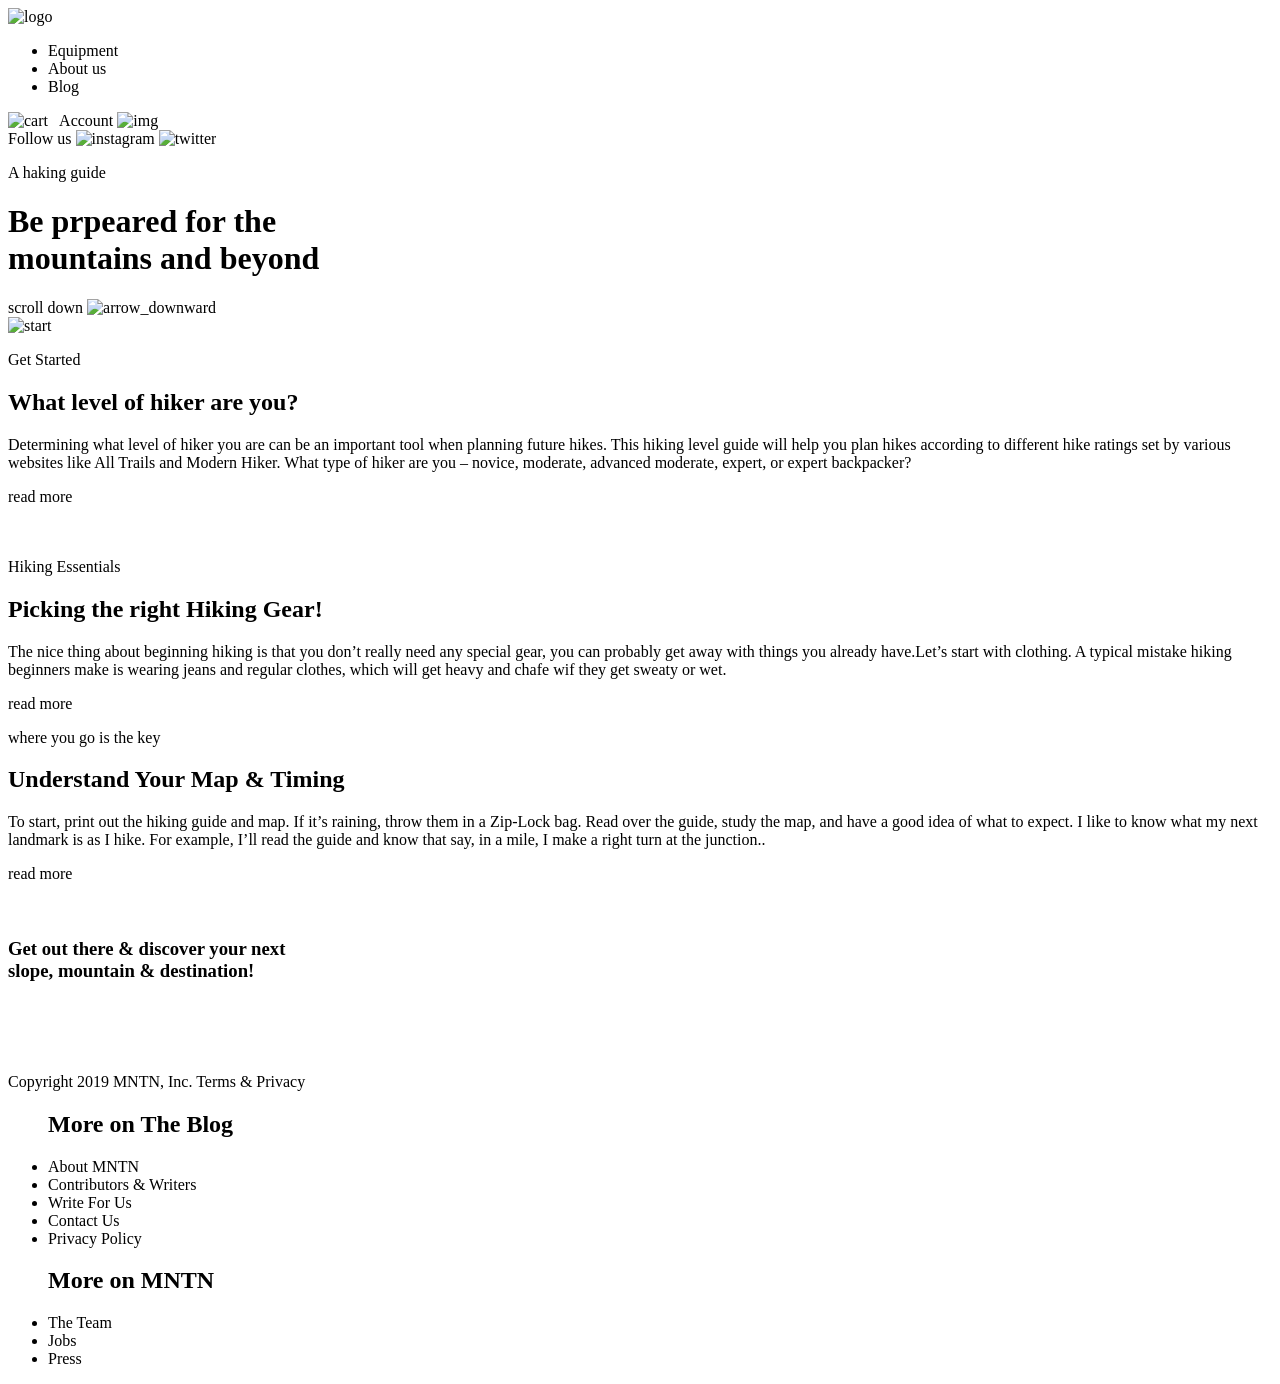
==== lending.html @ cb425084 "save save" ====
<!DOCTYPE html>
<html lang="en">
  <head>
    <meta charset="UTF-8" />
    <meta http-equiv="X-UA-Compatible” content="IE=edge” />
    <meta name="viewport” content="width=device-width, initial-scale="1.0" />
    <link rel="stylesheet" href="./style1.css">
    <link rel="stylesheet" href="./font/font-gilroy.css">
    <link rel="stylesheet" href="./chronicle/font-chronicle-displat.css">
    <title>landing</title>
  </head>
<body>
  <header>
  <!-- header -->
    <nav>
      <img class="logo" src="./img/logo.png" alt="logo">
        <ul>
          <li>
            Equipment
          </li>
          <li>
            About us
          </li>
          <li>
            Blog
          </li>
        </ul>
      <button" class="account-btn">
        <img style="width: 24px; margin-right: 8px;
          " src="./img/cart.png" alt="cart">
          Account
        </button>
        <img class="img_01" src="img/01.png" alt="img"/>
    </nav>
    <div class="content">
      <div class="social-btns">
        <span>
          Follow us
        </span>
          <img src="./img/instagram.png" alt="instagram">
          <img src="./img/twitter.png" alt="twitter">
      </div>
      <div>
        <p class="sub-title">
          A haking guide
        </p>
        <h1 class="title">
          Be prpeared for the <br> mountains and beyond
        </h1>
        <span class="sub-text"
          >scroll down 
          <img src="./img/arrow_downward_24px.png" alt="arrow_downward">
        </span>
      </div>
        <img class="slider" src="./img/Slider.png" alt="start">
    </header>
    </div>
    <!-- Content -->
      <main>
        <div class="container">
          <section class="section">
            <div class="block-1">
              <p class="sub-title">Get Started</p>
                <h2>
                  What level of  hiker are you?
                </h2>
              <p>Determining what level of hiker you are can be an important tool when planning future hikes. This hiking level guide will help you plan hikes according to different hike ratings set by various websites like All Trails and Modern Hiker. What type of hiker are you – novice, moderate, advanced moderate, expert, or expert backpacker? </p>
                <span class="read-more">
                  read more
                </span>
            </div>
            <div>
              <img src="./img/1.png" alt="">
            </div>
          </section >
          <section class="section">
            <img src="./img/2.png" alt="">
              <div class="block-2">
                <p class="sub-title">
                  Hiking Essentials
                </p>
                  <h2>
                    Picking the right Hiking Gear!
                  </h2>
                <p>The nice thing about beginning hiking is that you don’t really need any special gear, you can probably get away with things you already have.Let’s start with clothing. A typical mistake hiking beginners make is wearing jeans and regular clothes, which will get heavy and chafe wif they get sweaty or wet.</p>
                  <span class="read-more">
                    read more
                  </span>
              </div>
          </section>
          <section class="section">
            <div class="block-3">
              <p class="sub-title">
                where you go is the key
              </p>
              <h2>
                Understand Your Map & Timing
              </h2>
              <p>To start, print out the hiking guide and map. If it’s raining, throw them in a Zip-Lock bag. Read over the guide, study the map, and have a good idea of what to expect. I like to know what my next landmark is as I hike. For example, I’ll read the guide and know that say, in a mile, I make a right turn at the junction..</p>
              <span class="read-more">
                read more
              </span>
            </div>
            <img src="./img/3.png" alt="">
          </section>
        </div>
      <footer>
          <div class="foot">
            <div>
              <img class="logo-down" src="./img/logo.png" alt="">
              <h3>
                Get out there & discover your next<br> slope, mountain & destination!
              </h3>
              <br>
              <br>
              <br>
              <br>
              <span class="copy">Copyright 2019 MNTN, Inc. Terms & Privacy</span>
            </div>
            <div class="foot-2">
              <ul class="ul">
              <h2 class="foot-3">
                More on The Blog
              </h2>
                <li>
                  About MNTN
                </li>
                <li>
                  Contributors & Writers
                </li>
                <li>
                  Write For Us
                </li>
                <li>
                  Contact Us
                </li>
                <li>
                  Privacy Policy
                </li>
              </ul>
            <ul>
              <h2>
                More on MNTN
              </h2>
                <li>
                  The Team
                </li>
                <li>
                  Jobs
                </li>
                <li>
                  Press
                </li>
              </ul>
            </div>
          </div>
        </footer>
      </main> 
  </body>
</html>
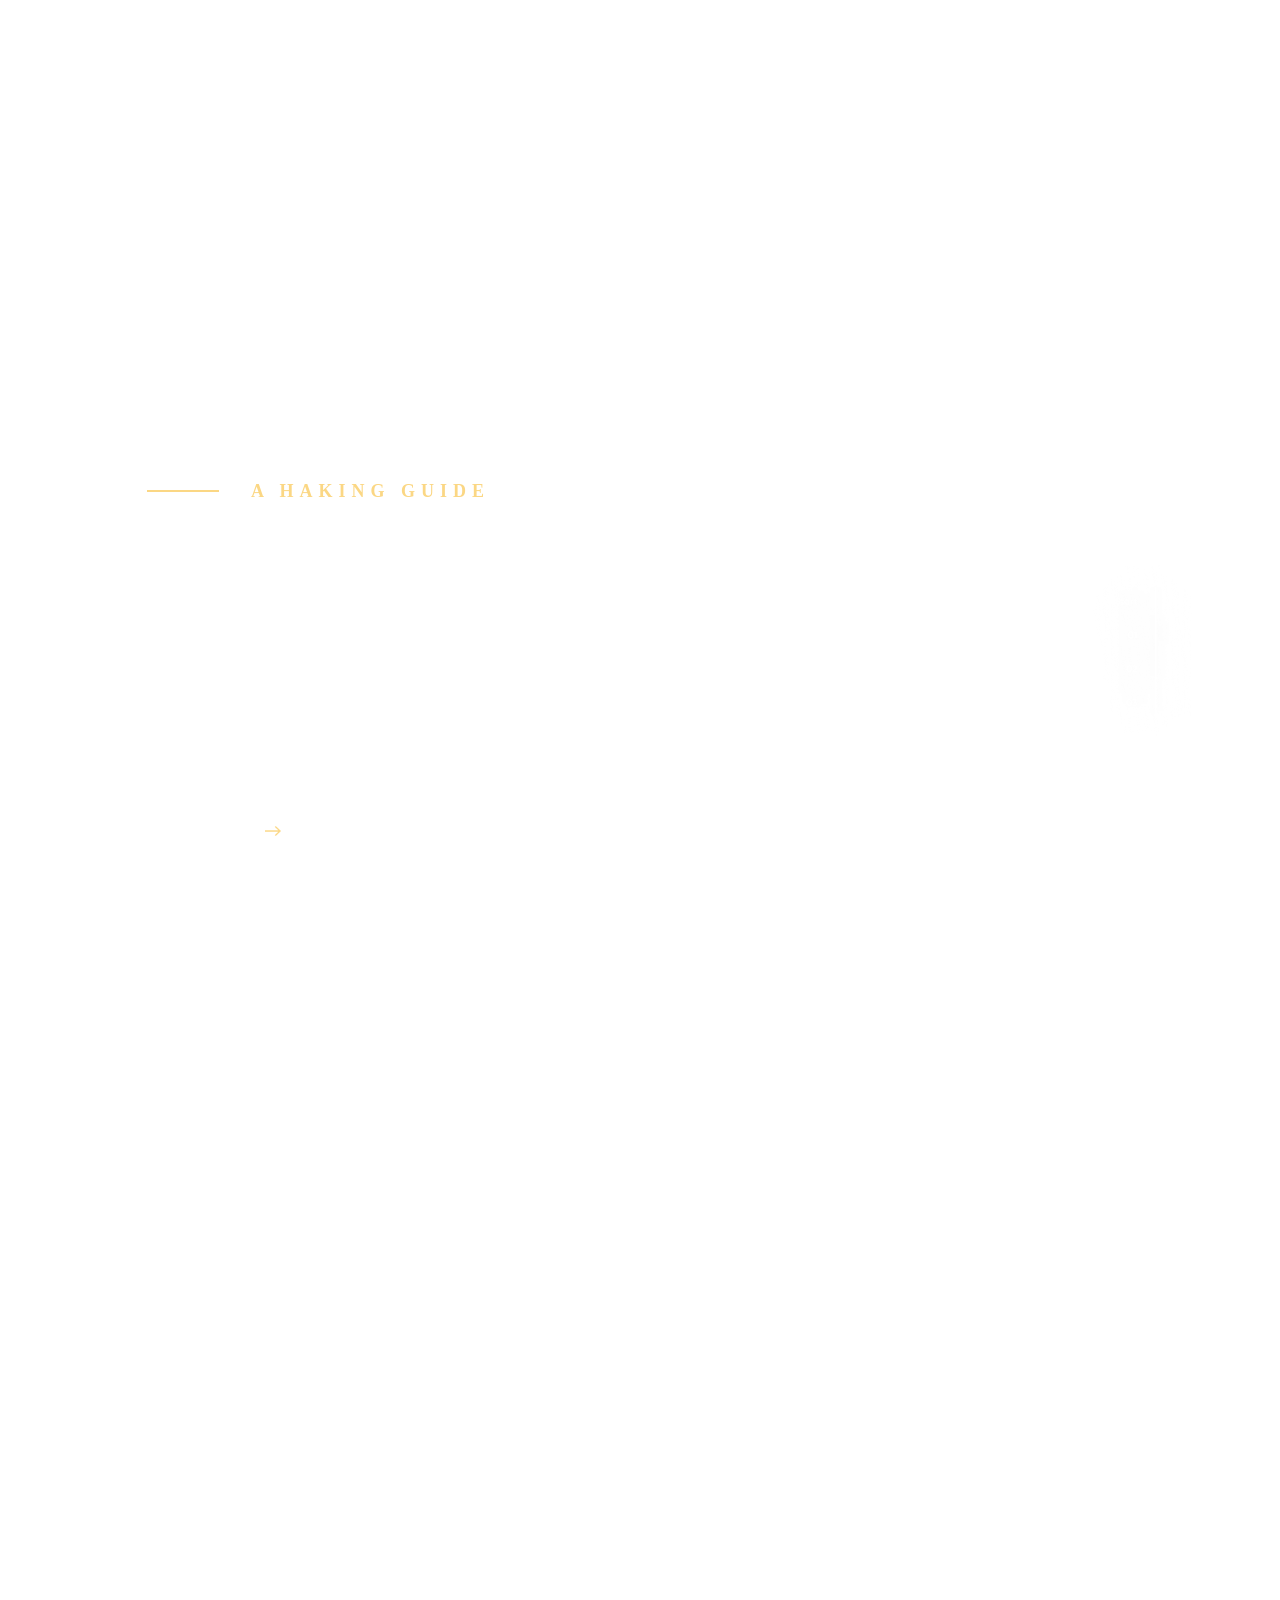
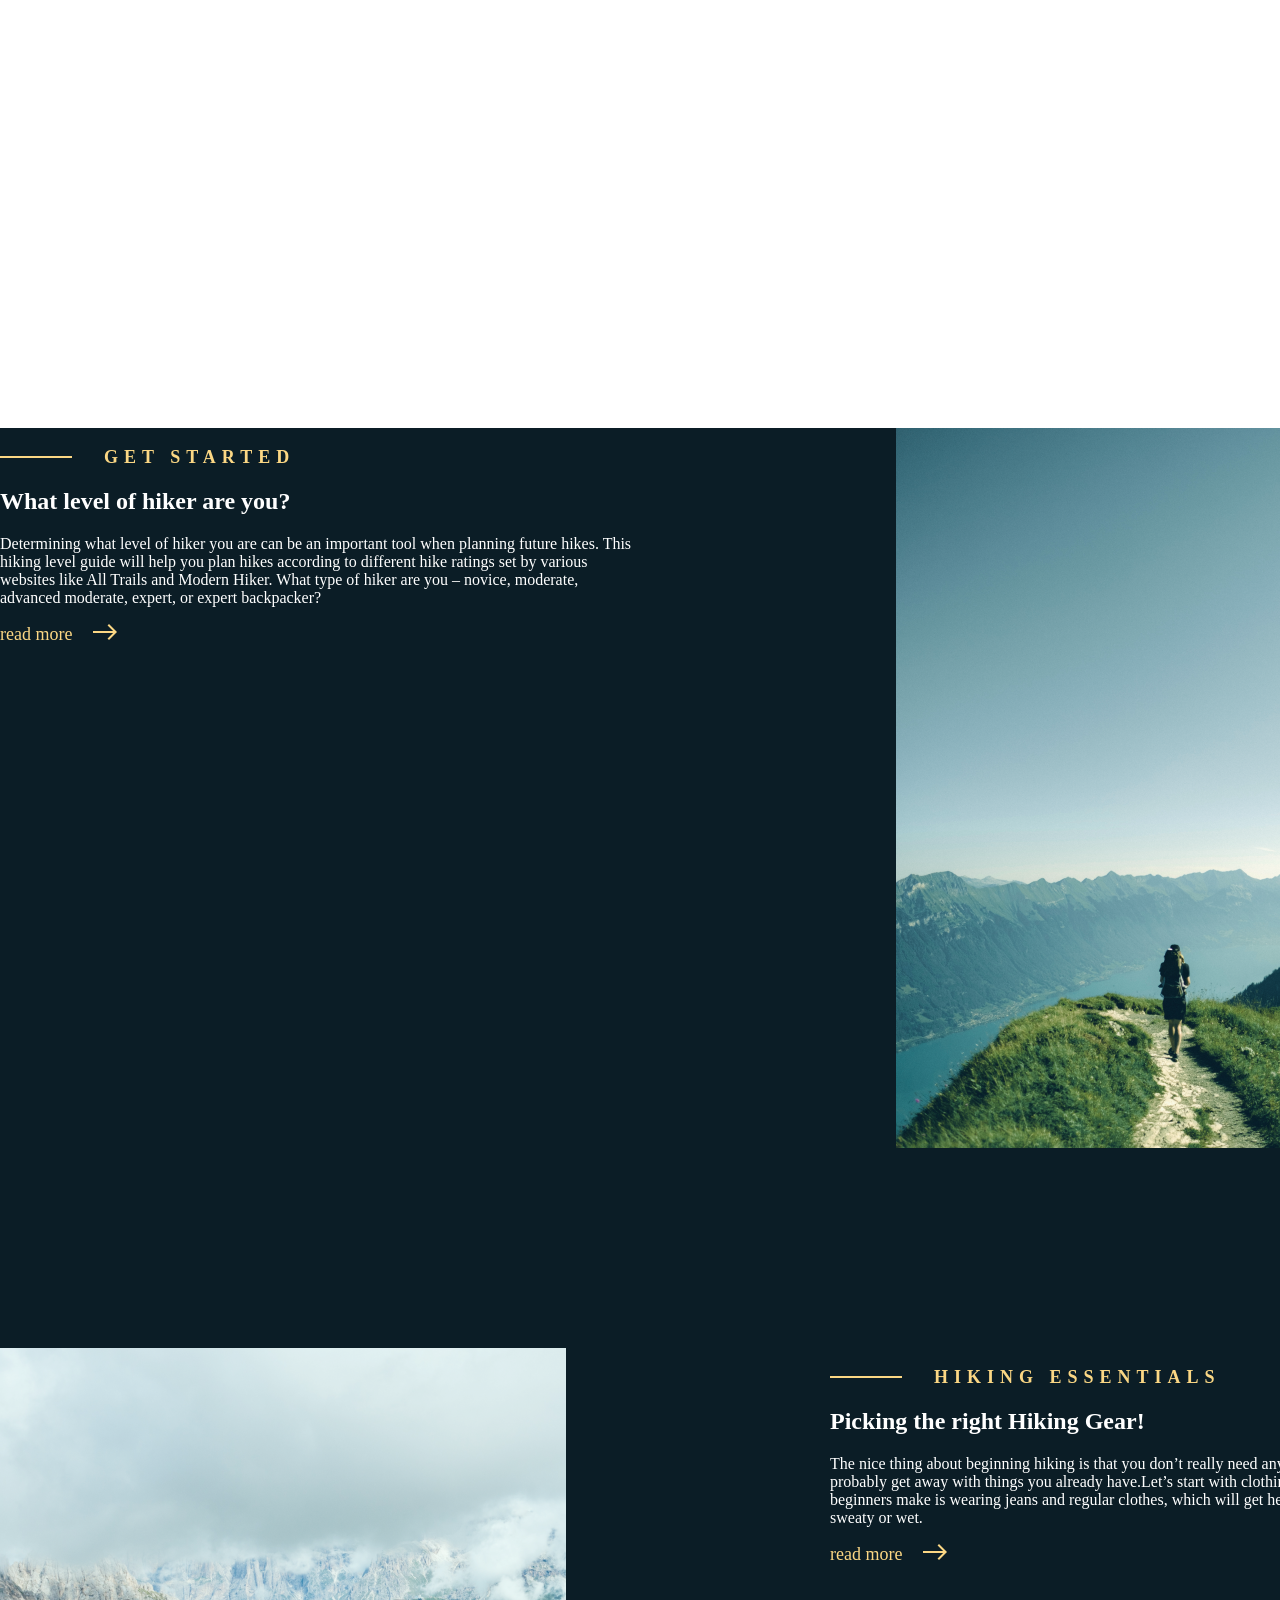
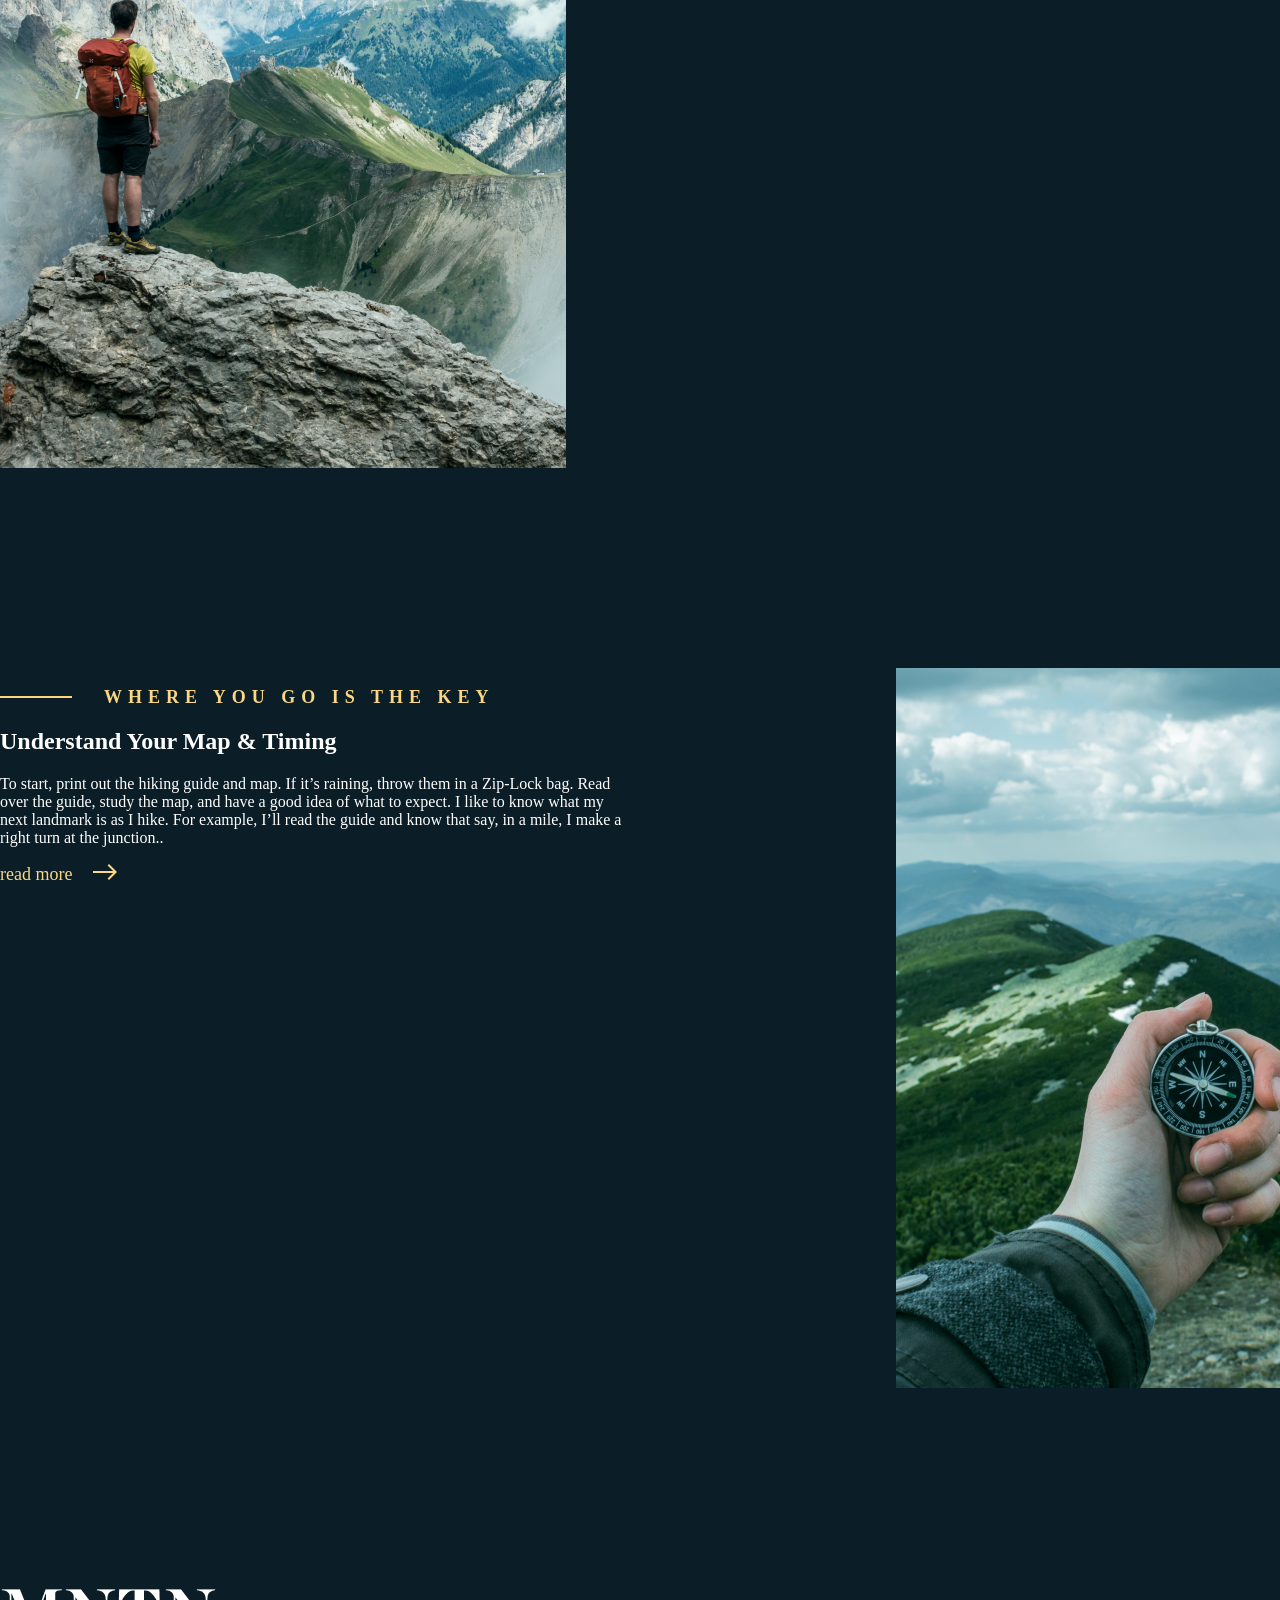
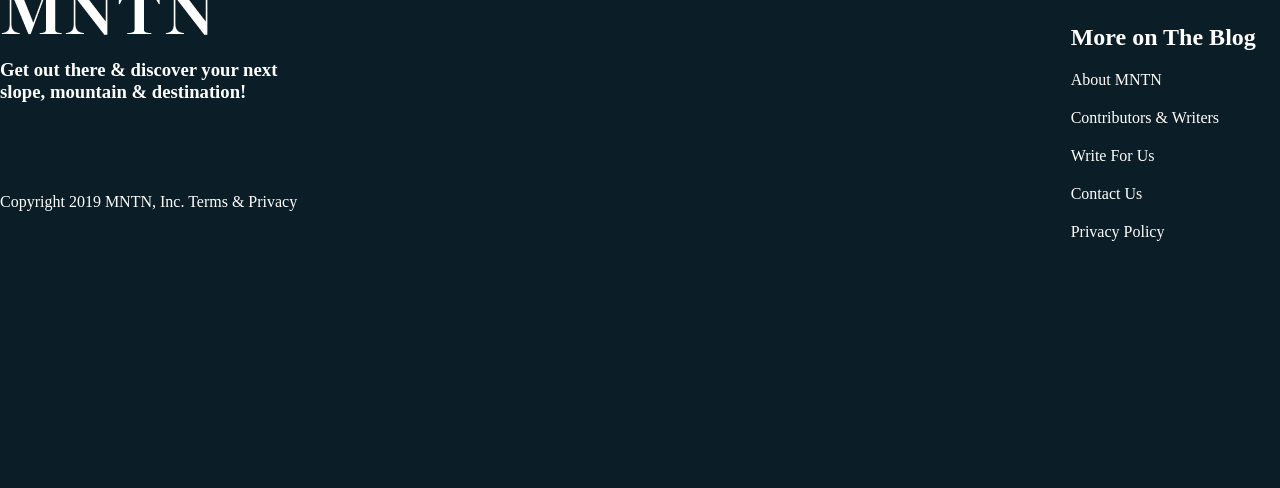
==== commit 1228c6f5: "save" ====
--- a/lending.html
+++ b/lending.html
@@ -1,160 +1,158 @@
-<!DOCTYPE html>
-<html lang="en">
-  <head>
-    <meta charset="UTF-8" />
-    <meta http-equiv="X-UA-Compatible” content="IE=edge” />
-    <meta name="viewport” content="width=device-width, initial-scale="1.0" />
-    <link rel="stylesheet" href="./style1.css">
-    <link rel="stylesheet" href="./font/font-gilroy.css">
-    <link rel="stylesheet" href="./chronicle/font-chronicle-displat.css">
-    <title>landing</title>
-  </head>
-<body>
-  <header>
-  <!-- header -->
-    <nav>
-      <img class="logo" src="./img/logo.png" alt="logo">
-        <ul>
-          <li>
-            Equipment
-          </li>
-          <li>
-            About us
-          </li>
-          <li>
-            Blog
-          </li>
-        </ul>
-      <button" class="account-btn">
-        <img style="width: 24px; margin-right: 8px;
-          " src="./img/cart.png" alt="cart">
-          Account
-        </button>
-        <img class="img_01" src="img/01.png" alt="img"/>
-    </nav>
-    <div class="content">
-      <div class="social-btns">
-        <span>
-          Follow us
-        </span>
-          <img src="./img/instagram.png" alt="instagram">
-          <img src="./img/twitter.png" alt="twitter">
-      </div>
-      <div>
-        <p class="sub-title">
-          A haking guide
-        </p>
-        <h1 class="title">
-          Be prpeared for the <br> mountains and beyond
-        </h1>
-        <span class="sub-text"
-          >scroll down 
-          <img src="./img/arrow_downward_24px.png" alt="arrow_downward">
-        </span>
-      </div>
-        <img class="slider" src="./img/Slider.png" alt="start">
-    </header>
-    </div>
-    <!-- Content -->
-      <main>
-        <div class="container">
-          <section class="section">
-            <div class="block-1">
-              <p class="sub-title">Get Started</p>
-                <h2>
-                  What level of  hiker are you?
-                </h2>
-              <p>Determining what level of hiker you are can be an important tool when planning future hikes. This hiking level guide will help you plan hikes according to different hike ratings set by various websites like All Trails and Modern Hiker. What type of hiker are you – novice, moderate, advanced moderate, expert, or expert backpacker? </p>
-                <span class="read-more">
-                  read more
-                </span>
-            </div>
-            <div>
-              <img src="./img/1.png" alt="">
-            </div>
-          </section >
-          <section class="section">
-            <img src="./img/2.png" alt="">
-              <div class="block-2">
-                <p class="sub-title">
-                  Hiking Essentials
-                </p>
-                  <h2>
-                    Picking the right Hiking Gear!
-                  </h2>
-                <p>The nice thing about beginning hiking is that you don’t really need any special gear, you can probably get away with things you already have.Let’s start with clothing. A typical mistake hiking beginners make is wearing jeans and regular clothes, which will get heavy and chafe wif they get sweaty or wet.</p>
-                  <span class="read-more">
-                    read more
-                  </span>
-              </div>
-          </section>
-          <section class="section">
-            <div class="block-3">
-              <p class="sub-title">
-                where you go is the key
-              </p>
-              <h2>
-                Understand Your Map & Timing
-              </h2>
-              <p>To start, print out the hiking guide and map. If it’s raining, throw them in a Zip-Lock bag. Read over the guide, study the map, and have a good idea of what to expect. I like to know what my next landmark is as I hike. For example, I’ll read the guide and know that say, in a mile, I make a right turn at the junction..</p>
-              <span class="read-more">
-                read more
-              </span>
-            </div>
-            <img src="./img/3.png" alt="">
-          </section>
-        </div>
-      <footer>
-          <div class="foot">
-            <div>
-              <img class="logo-down" src="./img/logo.png" alt="">
-              <h3>
-                Get out there & discover your next<br> slope, mountain & destination!
-              </h3>
-              <br>
-              <br>
-              <br>
-              <br>
-              <span class="copy">Copyright 2019 MNTN, Inc. Terms & Privacy</span>
-            </div>
-            <div class="foot-2">
-              <ul class="ul">
-              <h2 class="foot-3">
-                More on The Blog
-              </h2>
-                <li>
-                  About MNTN
-                </li>
-                <li>
-                  Contributors & Writers
-                </li>
-                <li>
-                  Write For Us
-                </li>
-                <li>
-                  Contact Us
-                </li>
-                <li>
-                  Privacy Policy
-                </li>
-              </ul>
-            <ul>
-              <h2>
-                More on MNTN
-              </h2>
-                <li>
-                  The Team
-                </li>
-                <li>
-                  Jobs
-                </li>
-                <li>
-                  Press
-                </li>
-              </ul>
-            </div>
-          </div>
-        </footer>
-      </main> 
-  </body>
+<!DOCTYPE html>
+<html lang="en">
+  <head>
+    <meta charset="UTF-8" />
+    <meta http-equiv="X-UA-Compatible” content="IE=edge” />
+    <meta name="viewport” content="width=device-width, initial-scale="1.0" />
+    <link rel="stylesheet" href="./style1.css">
+    <link rel="stylesheet" href="./font/font-gilroy.css">
+    <link rel="stylesheet" href="./chronicle/font-chronicle-displat.css">
+    <title>landing</title>
+  </head>
+<body>
+  <header>
+  <!-- header -->
+    <nav>
+      <img class="logo" src="./img/logo.png" alt="logo">
+        <ul>
+          <li>
+            Equipment
+          </li>
+          <li>
+            About us
+          </li>
+          <li>
+            Blog
+          </li>
+        </ul>
+      <button" class="account-btn">
+        <img style="width: 24px; margin-right: 8px;
+          " src="./img/cart.png" alt="cart">
+          Account
+        </button>
+        <img class="img_01" src="img/01.png" alt="img"/>
+    </nav>
+    <div class="content">
+      <div class="social-btns">
+        <span>
+          Follow us
+        </span>
+          <img src="./img/instagram.png" alt="instagram">
+          <img src="./img/twitter.png" alt="twitter">
+      </div>
+      <div>
+        <p class="sub-title">
+          A haking guide
+        </p>
+        <h1 class="title">
+          Be prpeared for the <br> mountains and beyond
+        </h1>
+        <span class="sub-text"
+          >scroll down 
+          <img src="./img/arrow_downward_24px.png" alt="arrow_downward">
+        </span>
+      </div>
+        <img class="slider" src="./img/Slider.png" alt="start">
+    </header>
+    </div>
+    <!-- Content -->
+      <main>
+        <div class="container">
+          <section>
+            <div class="blockk-1">
+              <p class="sub-title">Get Started</p>
+                <h2>
+                  What level of  hiker are you?
+                </h2>
+              <p>Determining what level of hiker you are can be an important tool when planning future hikes. This hiking level guide will help you plan hikes according to different hike ratings set by various websites like All Trails and Modern Hiker. What type of hiker are you – novice, moderate, advanced moderate, expert, or expert backpacker? </p>
+                <span class="read-more">
+                  read more
+                </span>
+            </div>
+            <img src="./img/1.png" alt="">
+          </section>
+          <section>
+            <img src="./img/2.png" alt="">
+              <div class="block-2">
+                <p class="sub-title">
+                  Hiking Essentials
+                </p>
+                  <h2>
+                    Picking the right Hiking Gear!
+                  </h2>
+                <p>The nice thing about beginning hiking is that you don’t really need any special gear, you can probably get away with things you already have.Let’s start with clothing. A typical mistake hiking beginners make is wearing jeans and regular clothes, which will get heavy and chafe wif they get sweaty or wet.</p>
+                  <span class="read-more">
+                    read more
+                  </span>
+              </div>
+          </section>
+          <section>
+            <div class="block-3">
+              <p class="sub-title">
+                where you go is the key
+              </p>
+              <h2>
+                Understand Your Map & Timing
+              </h2>
+              <p>To start, print out the hiking guide and map. If it’s raining, throw them in a Zip-Lock bag. Read over the guide, study the map, and have a good idea of what to expect. I like to know what my next landmark is as I hike. For example, I’ll read the guide and know that say, in a mile, I make a right turn at the junction..</p>
+              <span class="read-more">
+                read more
+              </span>
+            </div>
+            <img src="./img/3.png" alt="">
+          </section>
+        </div>
+      <footer>
+          <div class="foot">
+            <div>
+              <img class="logo-down" src="./img/logo.png" alt="">
+              <h3>
+                Get out there & discover your next<br> slope, mountain & destination!
+              </h3>
+              <br>
+              <br>
+              <br>
+              <br>
+              <span class="copy">Copyright 2019 MNTN, Inc. Terms & Privacy</span>
+            </div>
+            <div class="foot-2">
+              <ul class="ul">
+              <h2 class="foot-3">
+                More on The Blog
+              </h2>
+                <li>
+                  About MNTN
+                </li>
+                <li>
+                  Contributors & Writers
+                </li>
+                <li>
+                  Write For Us
+                </li>
+                <li>
+                  Contact Us
+                </li>
+                <li>
+                  Privacy Policy
+                </li>
+              </ul>
+            <ul>
+              <h2>
+                More on MNTN
+              </h2>
+                <li>
+                  The Team
+                </li>
+                <li>
+                  Jobs
+                </li>
+                <li>
+                  Press
+                </li>
+              </ul>
+            </div>
+          </div>
+        </footer>
+      </main> 
+  </body>
 </html>
--- a/style1.css
+++ b/style1.css
@@ -0,0 +1,227 @@
+html,
+body {
+  margin: 0;
+  padding: 0;
+  font-family: "Gilroy";
+}
+
+.img_01{
+  width: 200px;
+  height: 200px;
+}
+
+ul {
+  list-style: none;
+}
+
+header {
+  background-image: url(./img/mountain.png);
+  background-repeat: no-repeat;
+  background-size: cover;
+  height: 1900px;
+  padding: 64px 80px;
+}
+
+header nav {
+  display: flex;
+  align-items: center;
+  justify-content: space-between;
+  font-weight: bold;
+  font-size: 18px;
+  line-height: 22px;
+  color: #ffffff;
+}
+
+header .content {
+  display: flex;
+  align-items: center;
+  justify-content: space-between;
+  margin-top: 198px;
+}
+
+.logo {
+  width: 108px;
+}
+
+nav ul {
+  display: flex;
+}
+
+nav ul li {
+  margin-right: 40px;
+}
+
+.account-btn {
+  border-style: none;
+  background: none;
+  display: flex;
+  align-items: center;
+  font-weight: bold;
+  font-size: 18px;
+  line-height: 22px;
+  color: #ffffff;
+}
+
+.sub-title {
+  font-style: normal;
+  font-weight: 800;
+  font-size: 18px;
+  line-height: 22px;
+  letter-spacing: 6px;
+  text-transform: uppercase;
+  color: #fbd784;
+  display: flex;
+  align-items: center;
+}
+
+.sub-title::before {
+  content: "";
+  display: inline-block;
+  width: 72px;
+  height: 2px;
+  margin-right: 32px;
+  background-color: #fbd784;
+}
+
+.title {
+  font-family: "Chronicle Display";
+  font-style: normal;
+  font-weight: 600;
+  font-size: 88px;
+  line-height: 100px;
+  text-transform: capitalize;
+  color: #ffffff;
+}
+
+.social-btns {
+  display: flex;
+  flex-direction: column;
+}
+
+.social-btns span {
+  writing-mode: vertical-lr;
+  font-weight: bold;
+  font-size: 18px;
+  line-height: 22px;
+  color: #ffffff;
+  margin-bottom: 26px;
+}
+
+.social-btns img {
+  width: 20px;
+  margin-bottom: 26px;
+}
+
+.slider {
+  width: 140px;
+}
+
+.sub-text {
+  font-weight: bold;
+  font-size: 18px;
+  line-height: 22px;
+  color: #ffffff;
+  display: flex;
+  align-items: center;
+  cursor: pointer;
+}
+
+.sub-text img {
+  width: 16px;
+  margin-left: 30px;
+}
+
+.container {
+  width: 1462px;
+  margin: 0 auto;
+}
+
+main {
+  background: #0b1d26;
+  color: #ffffff;
+}
+
+section {
+  display: flex;
+}
+
+section img {
+  width: 560px;
+}
+
+section div {
+  width: 632px;
+}
+
+.read-more {
+}
+
+.main {
+  background: #0b1d26;
+  color: #ffffff;
+}
+
+section {
+  display: flex;
+  justify-content: space-between;
+  margin-bottom: 200px;
+}
+
+section img {
+  width: 566px;
+}
+
+section div {
+  width: 632px;
+}
+
+.read-more {
+  font-size: 18px;
+  line-height: 22px;
+  color: #fbd784;
+}
+
+.read-more::after {
+  content: url(./img/arrow_downward_24px.png);
+  width: 16px;
+  height: 24px;
+  align-items: center;
+  margin-left: 16px;
+}
+
+.block-1 {
+  background-image: url(./img/01.png);
+  background-repeat: no-repeat;
+  background-position-y: -103px;
+  background-position-x: -150px;
+  background-origin: content-box;
+}
+
+.foot {
+  display: flex;
+  background-color: #0b1d26;
+  color: #ffffff;
+  margin-top: 0;
+  padding: 0;
+  height: 500px;
+  width: 1462px;
+  margin: 0 auto;
+  justify-content: space-between;
+}
+
+.logo {
+  width: 108px;
+  height: 38px;
+}
+
+.copy {
+  padding-top: 122px;
+}
+
+.ul li {
+  margin-top: 20px;
+}
+
+.foot-2 {
+  display: flex;
+}
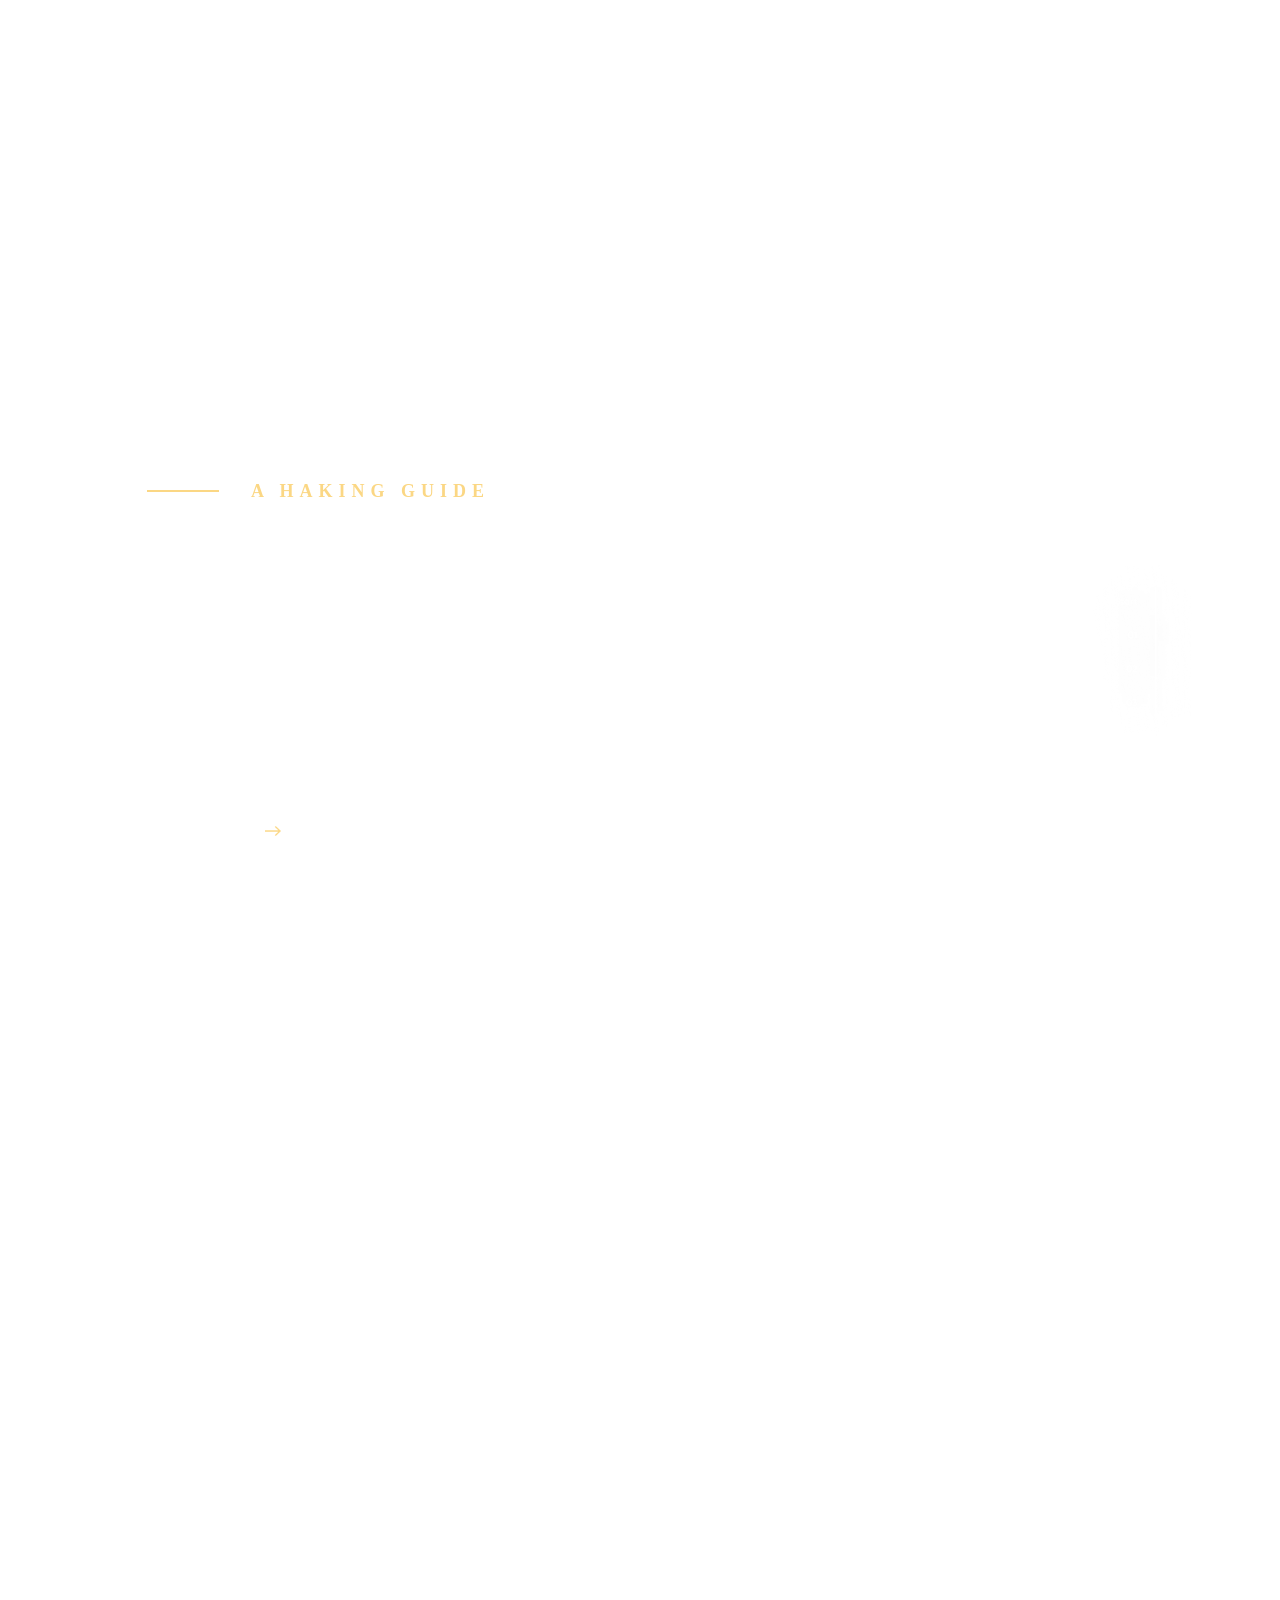
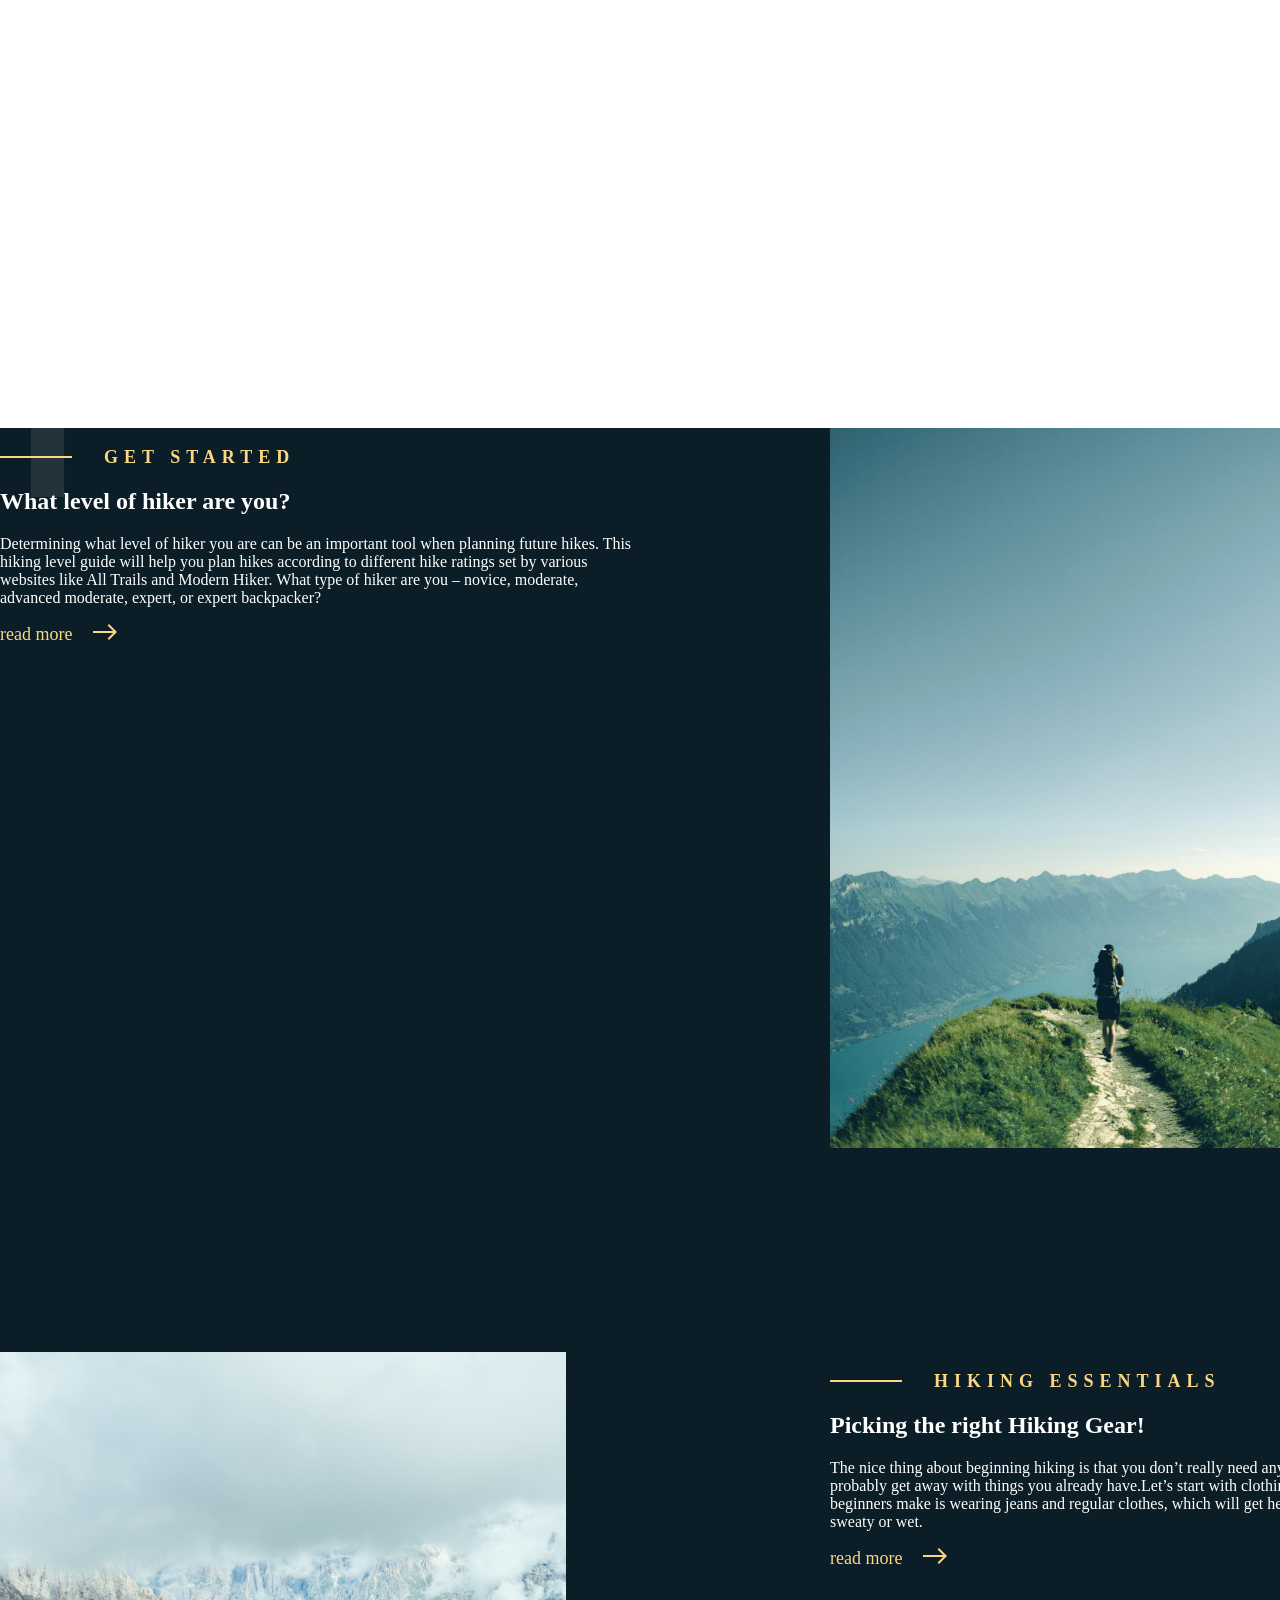
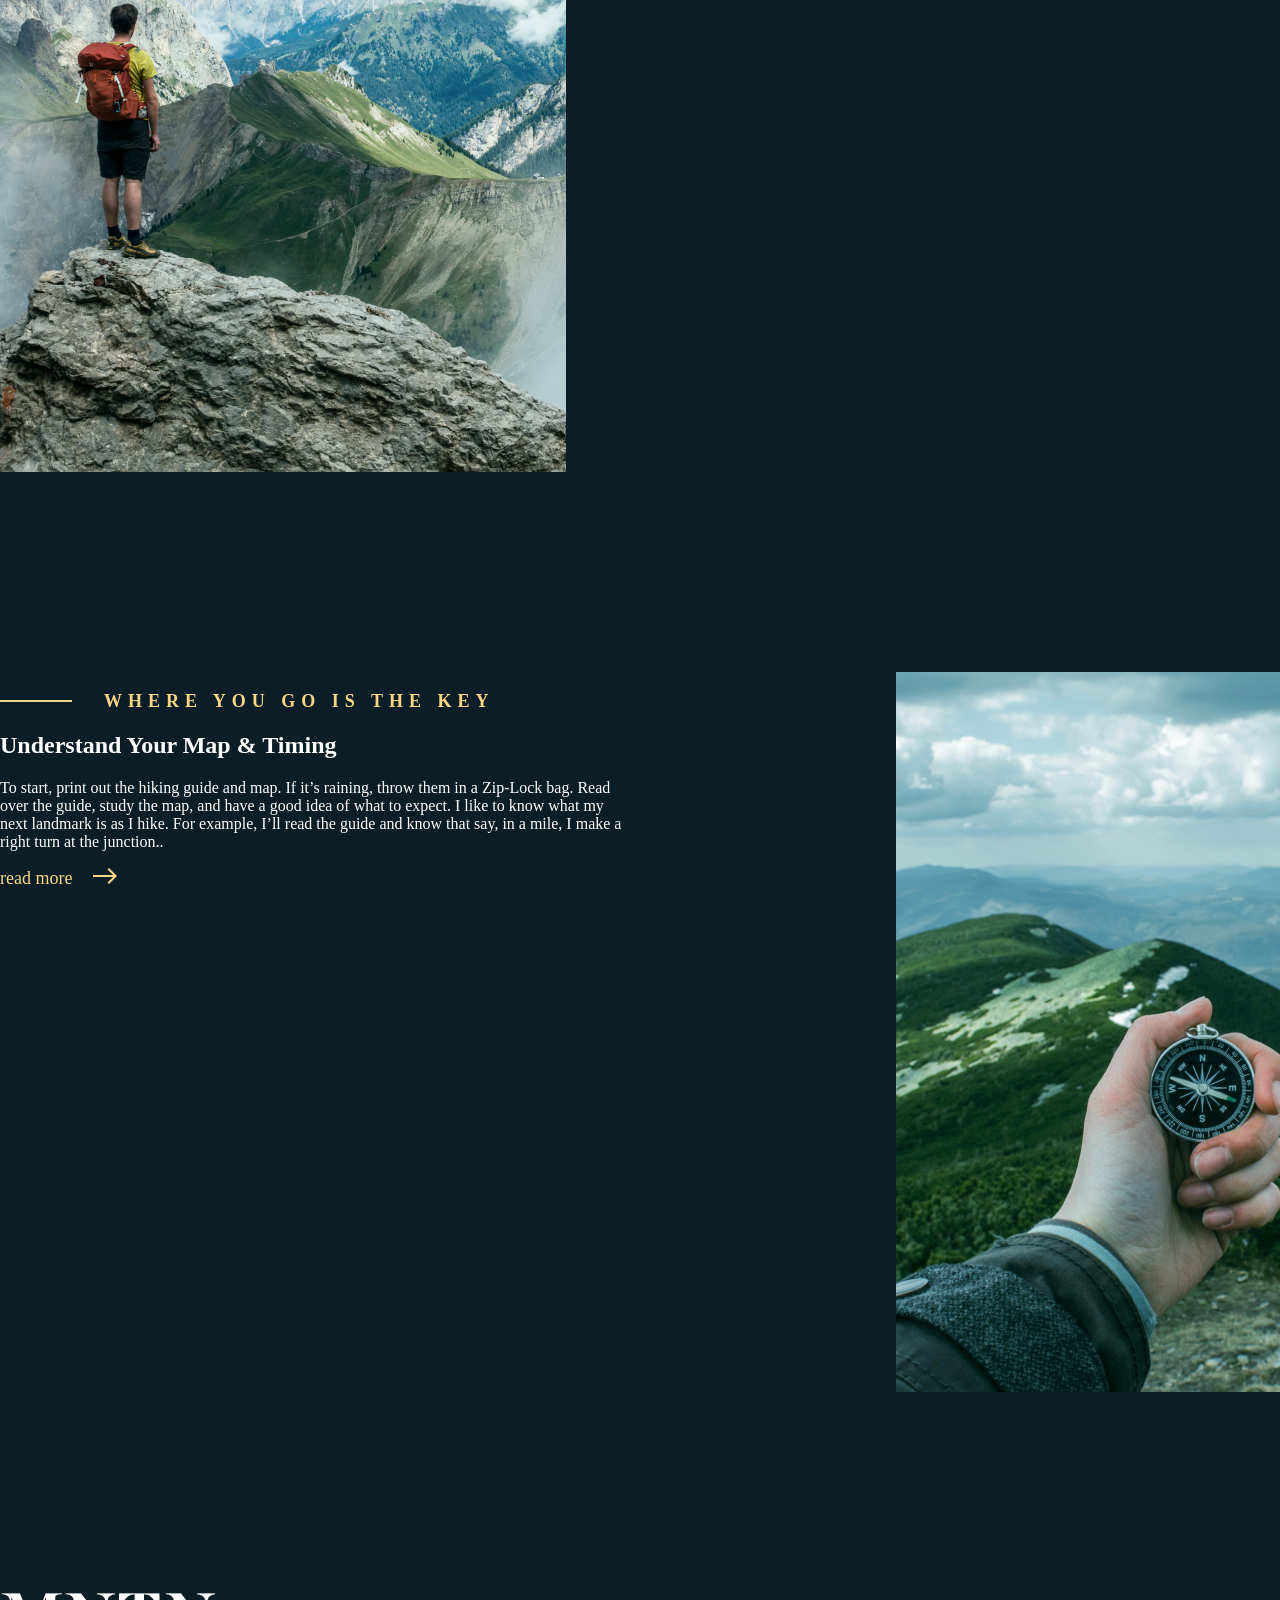
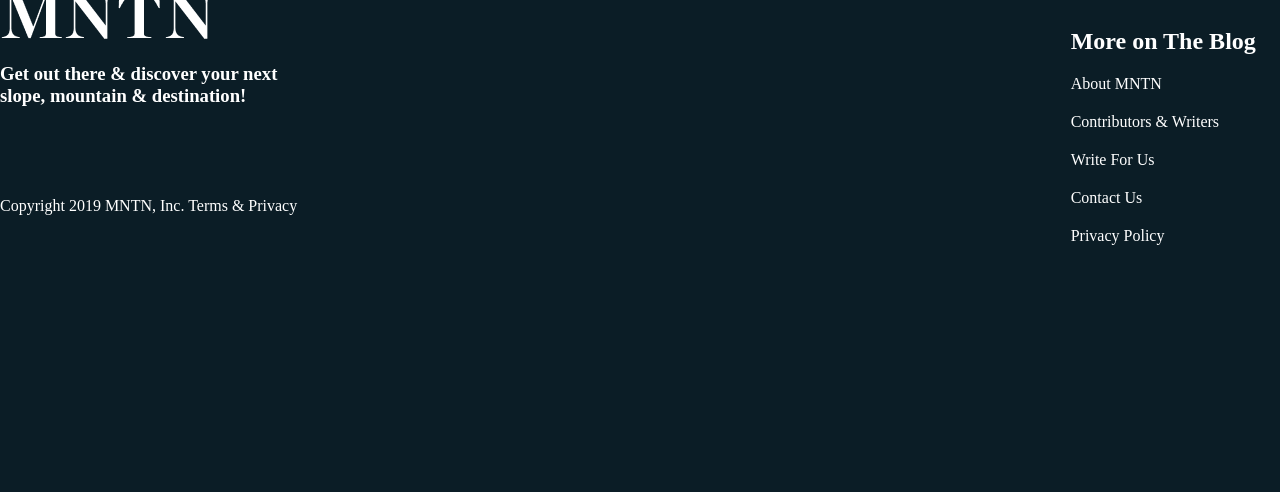
==== commit 1324afaa: "saved" ====
--- a/lending.html
+++ b/lending.html
@@ -1,158 +1,160 @@
-<!DOCTYPE html>
-<html lang="en">
-  <head>
-    <meta charset="UTF-8" />
-    <meta http-equiv="X-UA-Compatible” content="IE=edge” />
-    <meta name="viewport” content="width=device-width, initial-scale="1.0" />
-    <link rel="stylesheet" href="./style1.css">
-    <link rel="stylesheet" href="./font/font-gilroy.css">
-    <link rel="stylesheet" href="./chronicle/font-chronicle-displat.css">
-    <title>landing</title>
-  </head>
-<body>
-  <header>
-  <!-- header -->
-    <nav>
-      <img class="logo" src="./img/logo.png" alt="logo">
-        <ul>
-          <li>
-            Equipment
-          </li>
-          <li>
-            About us
-          </li>
-          <li>
-            Blog
-          </li>
-        </ul>
-      <button" class="account-btn">
-        <img style="width: 24px; margin-right: 8px;
-          " src="./img/cart.png" alt="cart">
-          Account
-        </button>
-        <img class="img_01" src="img/01.png" alt="img"/>
-    </nav>
-    <div class="content">
-      <div class="social-btns">
-        <span>
-          Follow us
-        </span>
-          <img src="./img/instagram.png" alt="instagram">
-          <img src="./img/twitter.png" alt="twitter">
-      </div>
-      <div>
-        <p class="sub-title">
-          A haking guide
-        </p>
-        <h1 class="title">
-          Be prpeared for the <br> mountains and beyond
-        </h1>
-        <span class="sub-text"
-          >scroll down 
-          <img src="./img/arrow_downward_24px.png" alt="arrow_downward">
-        </span>
-      </div>
-        <img class="slider" src="./img/Slider.png" alt="start">
-    </header>
-    </div>
-    <!-- Content -->
-      <main>
-        <div class="container">
-          <section>
-            <div class="blockk-1">
-              <p class="sub-title">Get Started</p>
-                <h2>
-                  What level of  hiker are you?
-                </h2>
-              <p>Determining what level of hiker you are can be an important tool when planning future hikes. This hiking level guide will help you plan hikes according to different hike ratings set by various websites like All Trails and Modern Hiker. What type of hiker are you – novice, moderate, advanced moderate, expert, or expert backpacker? </p>
-                <span class="read-more">
-                  read more
-                </span>
-            </div>
-            <img src="./img/1.png" alt="">
-          </section>
-          <section>
-            <img src="./img/2.png" alt="">
-              <div class="block-2">
-                <p class="sub-title">
-                  Hiking Essentials
-                </p>
-                  <h2>
-                    Picking the right Hiking Gear!
-                  </h2>
-                <p>The nice thing about beginning hiking is that you don’t really need any special gear, you can probably get away with things you already have.Let’s start with clothing. A typical mistake hiking beginners make is wearing jeans and regular clothes, which will get heavy and chafe wif they get sweaty or wet.</p>
-                  <span class="read-more">
-                    read more
-                  </span>
-              </div>
-          </section>
-          <section>
-            <div class="block-3">
-              <p class="sub-title">
-                where you go is the key
-              </p>
-              <h2>
-                Understand Your Map & Timing
-              </h2>
-              <p>To start, print out the hiking guide and map. If it’s raining, throw them in a Zip-Lock bag. Read over the guide, study the map, and have a good idea of what to expect. I like to know what my next landmark is as I hike. For example, I’ll read the guide and know that say, in a mile, I make a right turn at the junction..</p>
-              <span class="read-more">
-                read more
-              </span>
-            </div>
-            <img src="./img/3.png" alt="">
-          </section>
-        </div>
-      <footer>
-          <div class="foot">
-            <div>
-              <img class="logo-down" src="./img/logo.png" alt="">
-              <h3>
-                Get out there & discover your next<br> slope, mountain & destination!
-              </h3>
-              <br>
-              <br>
-              <br>
-              <br>
-              <span class="copy">Copyright 2019 MNTN, Inc. Terms & Privacy</span>
-            </div>
-            <div class="foot-2">
-              <ul class="ul">
-              <h2 class="foot-3">
-                More on The Blog
-              </h2>
-                <li>
-                  About MNTN
-                </li>
-                <li>
-                  Contributors & Writers
-                </li>
-                <li>
-                  Write For Us
-                </li>
-                <li>
-                  Contact Us
-                </li>
-                <li>
-                  Privacy Policy
-                </li>
-              </ul>
-            <ul>
-              <h2>
-                More on MNTN
-              </h2>
-                <li>
-                  The Team
-                </li>
-                <li>
-                  Jobs
-                </li>
-                <li>
-                  Press
-                </li>
-              </ul>
-            </div>
-          </div>
-        </footer>
-      </main> 
-  </body>
+<!DOCTYPE html>
+<html lang="en">
+  <head>
+    <meta charset="UTF-8" />
+    <meta http-equiv="X-UA-Compatible” content="IE=edge” />
+    <meta name="viewport” content="width=device-width, initial-scale="1.0" />
+    <link rel="stylesheet" href="./style1.css">
+    <link rel="stylesheet" href="./font/font-gilroy.css">
+    <link rel="stylesheet" href="./chronicle/font-chronicle-displat.css">
+    <title>landing</title>
+  </head>
+<body>
+  <header>
+  <!-- header -->
+    <nav>
+      <img class="logo" src="./img/logo.png" alt="logo">
+        <ul>
+          <li>
+            Equipment
+          </li>
+          <li>
+            About us
+          </li>
+          <li>
+            Blog
+          </li>
+        </ul>
+      <button" class="account-btn">
+        <img style="width: 24px; margin-right: 8px;
+          " src="./img/cart.png" alt="cart">
+          Account
+        </button>
+        <img class="img_01" src="img/01.png" alt="img"/>
+    </nav>
+    <div class="content">
+      <div class="social-btns">
+        <span>
+          Follow us
+        </span>
+          <img src="./img/instagram.png" alt="instagram">
+          <img src="./img/twitter.png" alt="twitter">
+      </div>
+      <div>
+        <p class="sub-title">
+          A haking guide
+        </p>
+        <h1 class="title">
+          Be prpeared for the <br>mountains and beyond
+        </h1>
+        <span class="sub-text"
+          >scroll down 
+          <img src="./img/arrow_downward_24px.png" alt="arrow_downward">
+        </span>
+      </div>
+        <img class="slider" src="./img/Slider.png" alt="start">
+    </header>
+    </div>
+    <!-- Content -->
+      <main>
+        <div class="container">
+          <section class="section">
+            <div class="block-1">
+              <p class="sub-title">Get Started</p>
+                <h2>
+                  What level of  hiker are you?
+                </h2>
+              <p>Determining what level of hiker you are can be an important tool when planning future hikes. This hiking level guide will help you plan hikes according to different hike ratings set by various websites like All Trails and Modern Hiker. What type of hiker are you – novice, moderate, advanced moderate, expert, or expert backpacker? </p>
+                <span class="read-more">
+                  read more
+                </span>
+            </div>
+            <div>
+              <img src="./img/1.png" alt="">
+            </div>
+          </section >
+          <section class="section">
+            <img src="./img/2.png" alt="">
+              <div class="block-2">
+                <p class="sub-title">
+                  Hiking Essentials
+                </p>
+                  <h2>
+                    Picking the right Hiking Gear!
+                  </h2>
+                <p>The nice thing about beginning hiking is that you don’t really need any special gear, you can probably get away with things you already have.Let’s start with clothing. A typical mistake hiking beginners make is wearing jeans and regular clothes, which will get heavy and chafe wif they get sweaty or wet.</p>
+                  <span class="read-more">
+                    read more
+                  </span>
+              </div>
+          </section>
+          <section class="section">
+            <div class="block-3">
+              <p class="sub-title">
+                where you go is the key
+              </p>
+              <h2>
+                Understand Your Map & Timing
+              </h2>
+              <p>To start, print out the hiking guide and map. If it’s raining, throw them in a Zip-Lock bag. Read over the guide, study the map, and have a good idea of what to expect. I like to know what my next landmark is as I hike. For example, I’ll read the guide and know that say, in a mile, I make a right turn at the junction..</p>
+              <span class="read-more">
+                read more
+              </span>
+            </div>
+            <img src="./img/3.png" alt="">
+          </section>
+        </div>
+      <footer>
+          <div class="foot">
+            <div>
+              <img class="logo-down" src="./img/logo.png" alt="">
+              <h3>
+                Get out there & discover your next<br> slope, mountain & destination!
+              </h3>
+              <br>
+              <br>
+              <br>
+              <br>
+              <span class="copy">Copyright 2019 MNTN, Inc. Terms & Privacy</span>
+            </div>
+            <div class="foot-2">
+              <ul class="ul">
+              <h2 class="foot-3">
+                More on The Blog
+              </h2>
+                <li>
+                  About MNTN
+                </li>
+                <li>
+                  Contributors & Writers
+                </li>
+                <li>
+                  Write For Us
+                </li>
+                <li>
+                  Contact Us
+                </li>
+                <li>
+                  Privacy Policy
+                </li>
+              </ul>
+            <ul>
+              <h2>
+                More on MNTN
+              </h2>
+                <li>
+                  The Team
+                </li>
+                <li>
+                  Jobs
+                </li>
+                <li>
+                  Press
+                </li>
+              </ul>
+            </div>
+          </div>
+        </footer>
+      </main> 
+  </body>
 </html>
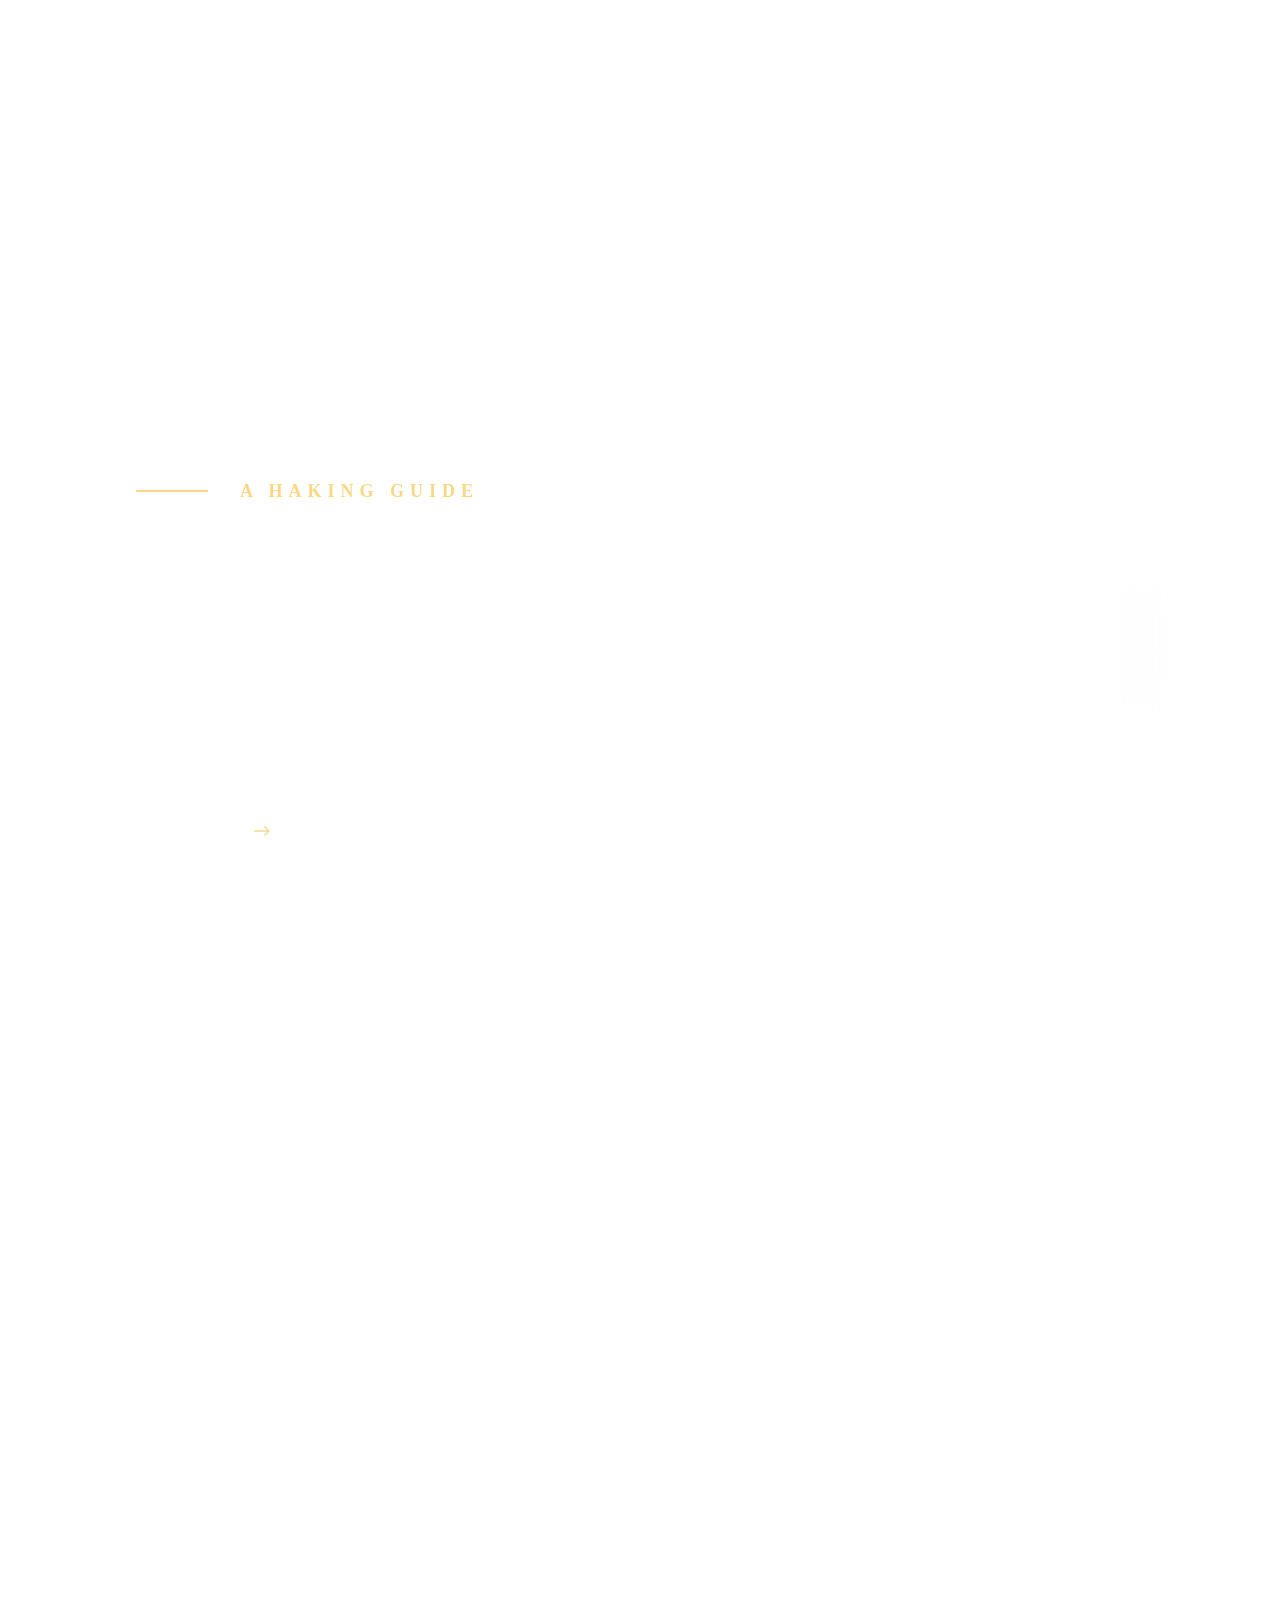
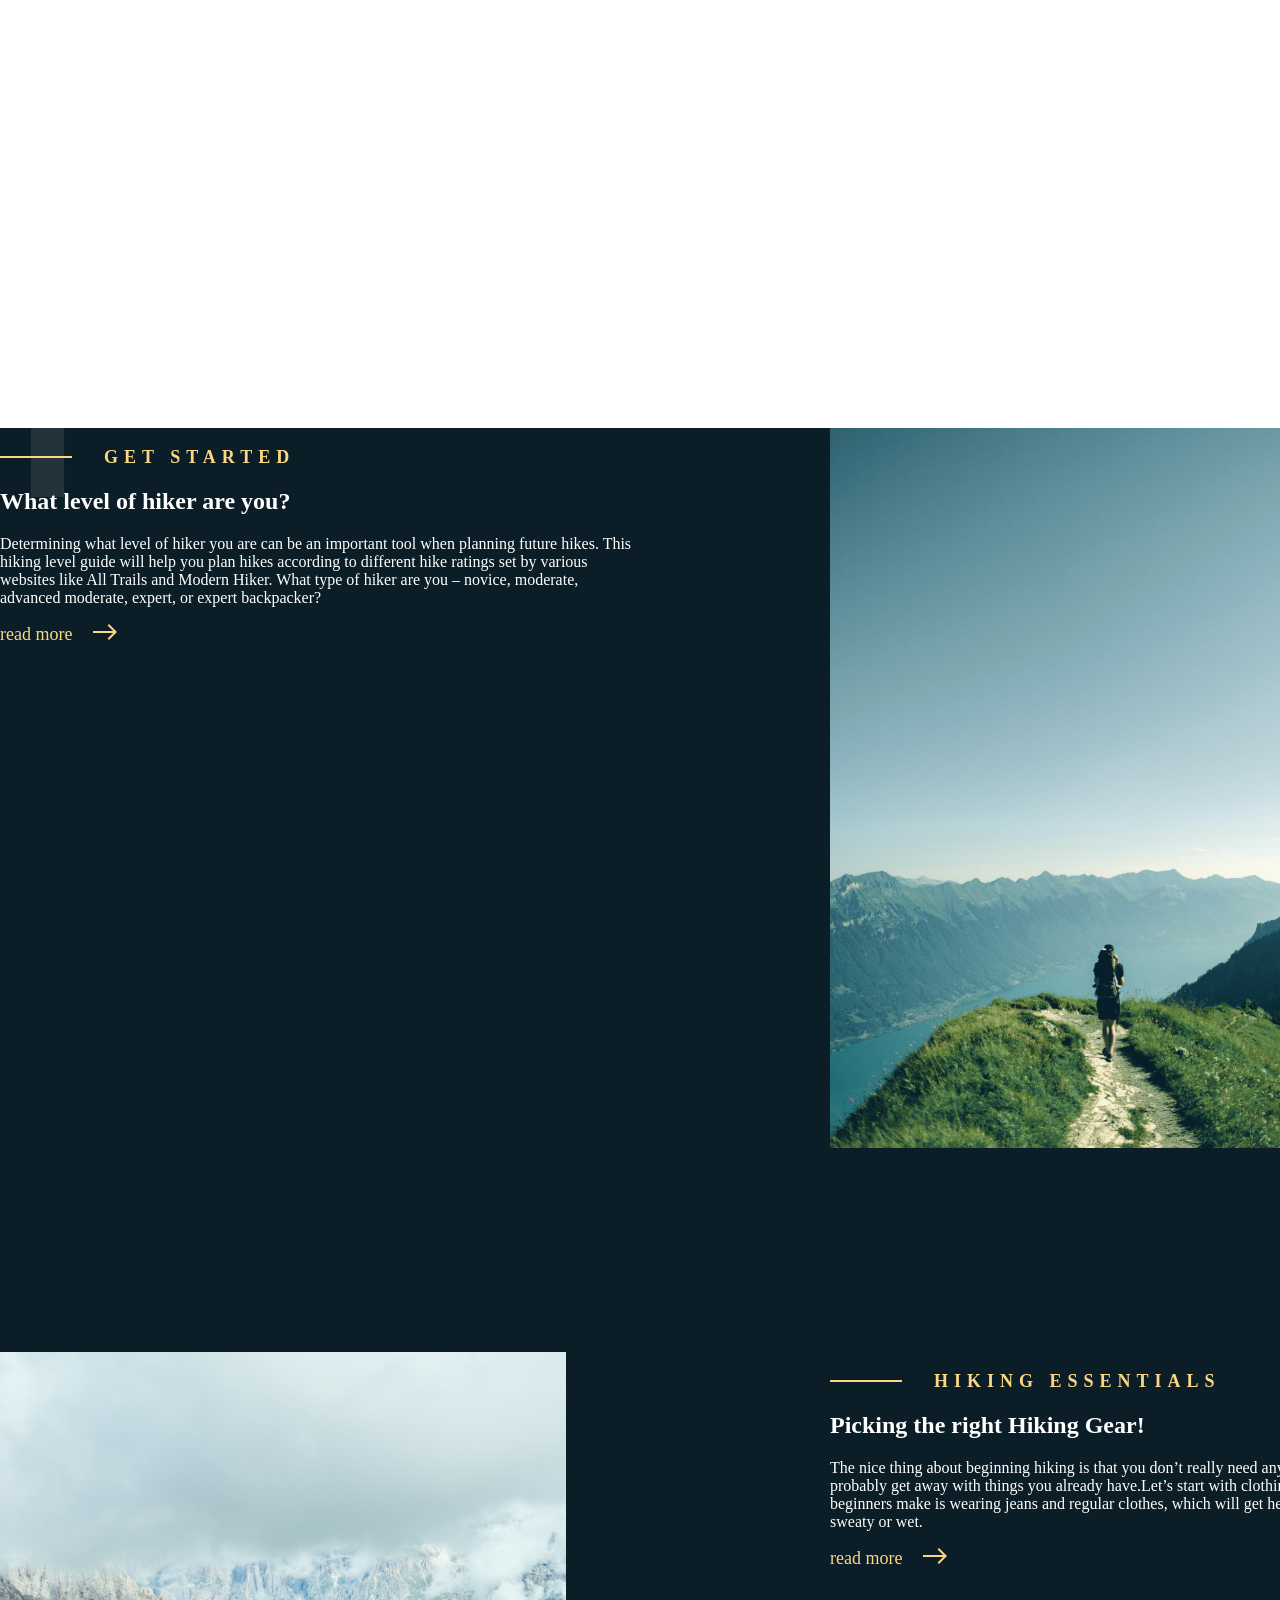
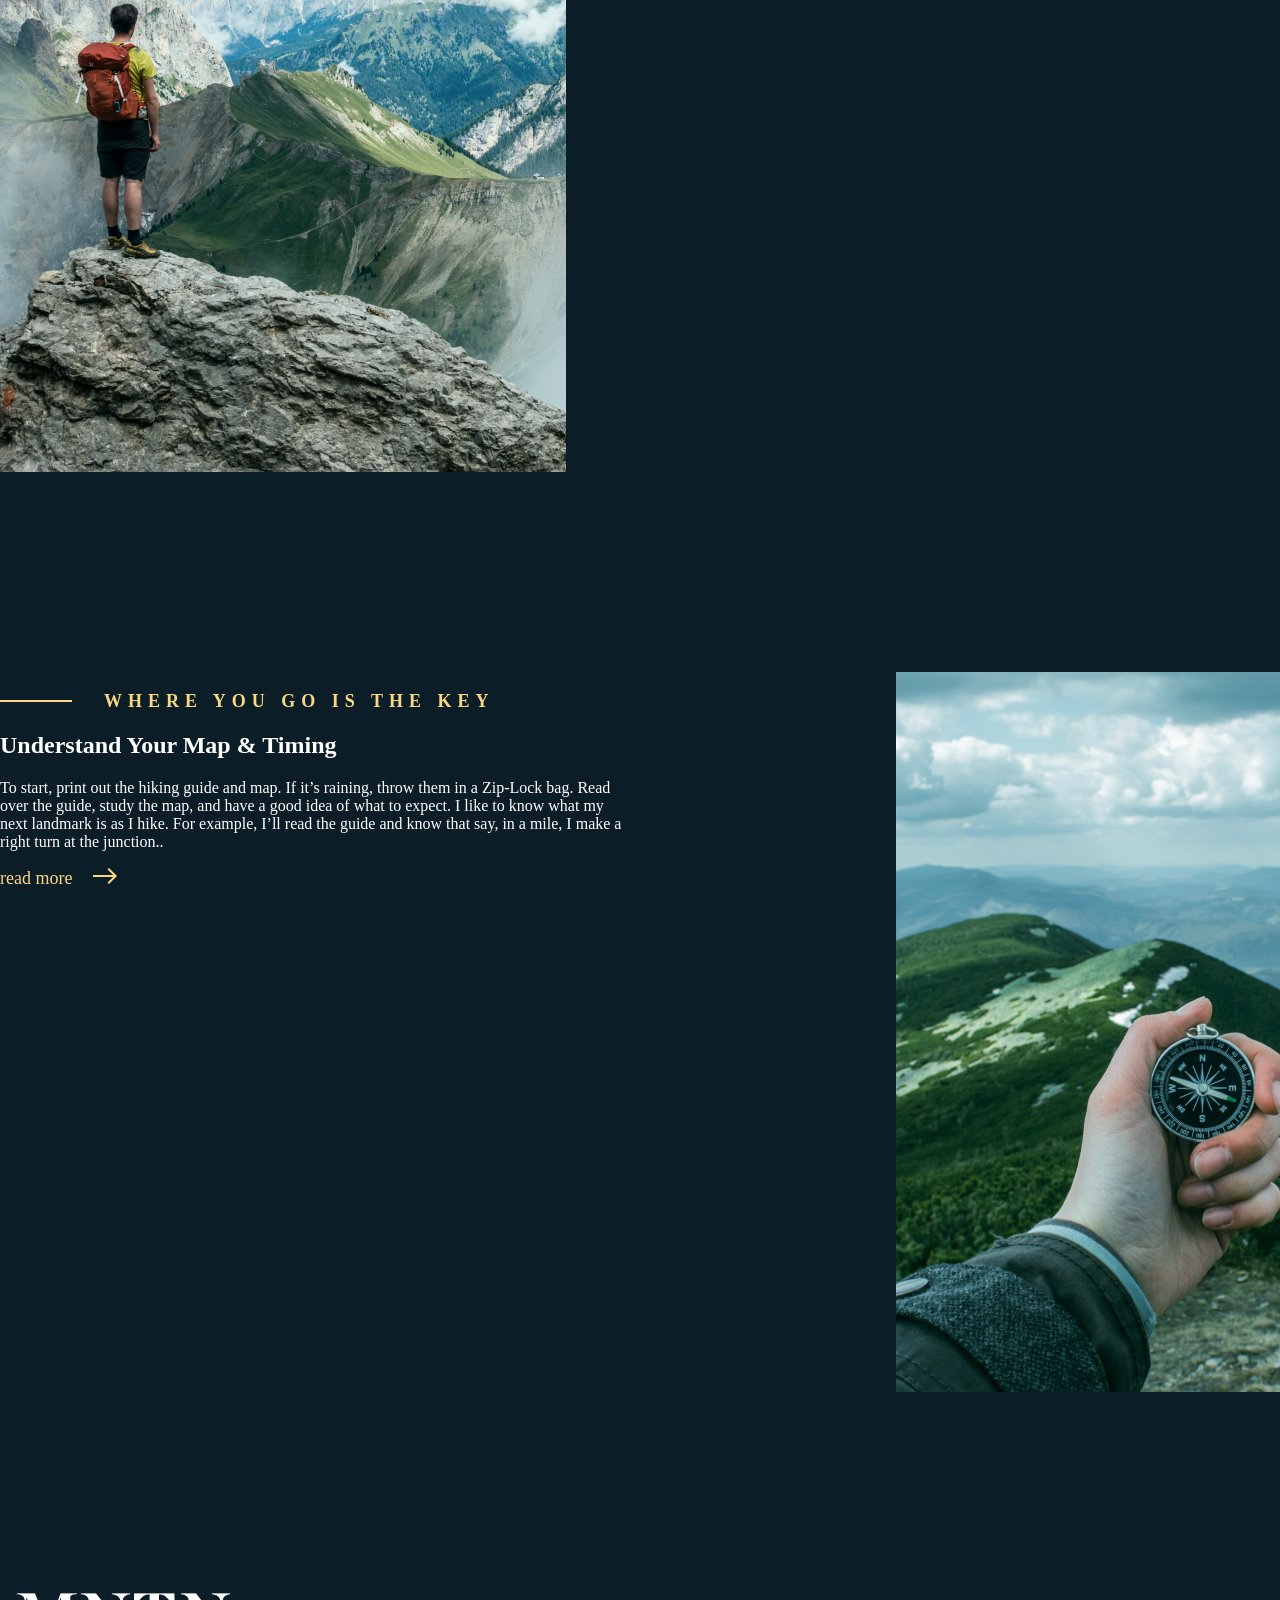
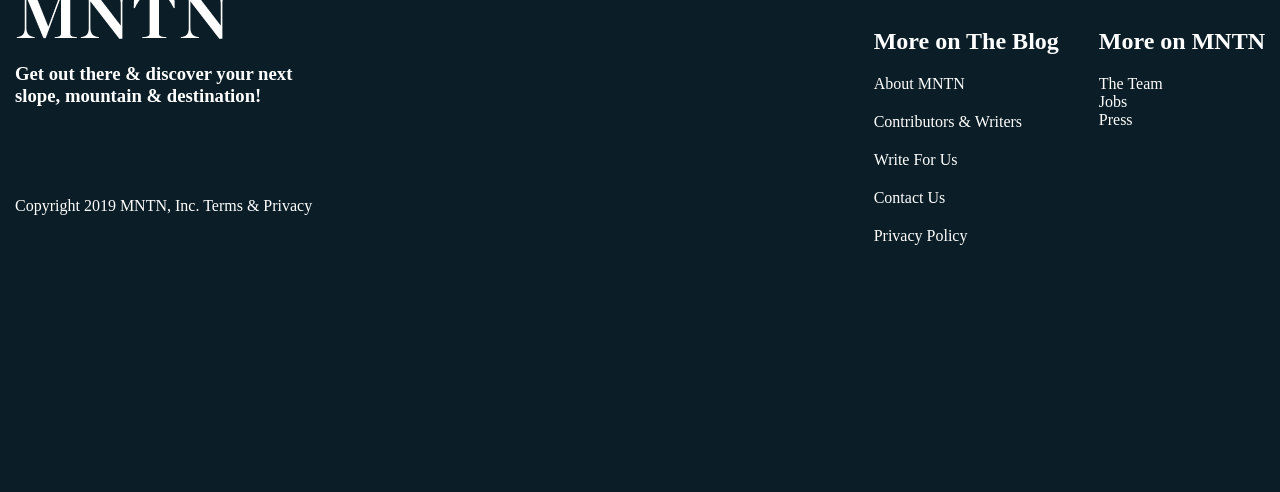
==== commit 29f6bd27: "save" ====
--- a/lending.html
+++ b/lending.html
@@ -1,160 +1,160 @@
-<!DOCTYPE html>
-<html lang="en">
-  <head>
-    <meta charset="UTF-8" />
-    <meta http-equiv="X-UA-Compatible” content="IE=edge” />
-    <meta name="viewport” content="width=device-width, initial-scale="1.0" />
-    <link rel="stylesheet" href="./style1.css">
-    <link rel="stylesheet" href="./font/font-gilroy.css">
-    <link rel="stylesheet" href="./chronicle/font-chronicle-displat.css">
-    <title>landing</title>
-  </head>
-<body>
-  <header>
-  <!-- header -->
-    <nav>
-      <img class="logo" src="./img/logo.png" alt="logo">
-        <ul>
-          <li>
-            Equipment
-          </li>
-          <li>
-            About us
-          </li>
-          <li>
-            Blog
-          </li>
-        </ul>
-      <button" class="account-btn">
-        <img style="width: 24px; margin-right: 8px;
-          " src="./img/cart.png" alt="cart">
-          Account
-        </button>
-        <img class="img_01" src="img/01.png" alt="img"/>
-    </nav>
-    <div class="content">
-      <div class="social-btns">
-        <span>
-          Follow us
-        </span>
-          <img src="./img/instagram.png" alt="instagram">
-          <img src="./img/twitter.png" alt="twitter">
-      </div>
-      <div>
-        <p class="sub-title">
-          A haking guide
-        </p>
-        <h1 class="title">
-          Be prpeared for the <br>mountains and beyond
-        </h1>
-        <span class="sub-text"
-          >scroll down 
-          <img src="./img/arrow_downward_24px.png" alt="arrow_downward">
-        </span>
-      </div>
-        <img class="slider" src="./img/Slider.png" alt="start">
-    </header>
-    </div>
-    <!-- Content -->
-      <main>
-        <div class="container">
-          <section class="section">
-            <div class="block-1">
-              <p class="sub-title">Get Started</p>
-                <h2>
-                  What level of  hiker are you?
-                </h2>
-              <p>Determining what level of hiker you are can be an important tool when planning future hikes. This hiking level guide will help you plan hikes according to different hike ratings set by various websites like All Trails and Modern Hiker. What type of hiker are you – novice, moderate, advanced moderate, expert, or expert backpacker? </p>
-                <span class="read-more">
-                  read more
-                </span>
-            </div>
-            <div>
-              <img src="./img/1.png" alt="">
-            </div>
-          </section >
-          <section class="section">
-            <img src="./img/2.png" alt="">
-              <div class="block-2">
-                <p class="sub-title">
-                  Hiking Essentials
-                </p>
-                  <h2>
-                    Picking the right Hiking Gear!
-                  </h2>
-                <p>The nice thing about beginning hiking is that you don’t really need any special gear, you can probably get away with things you already have.Let’s start with clothing. A typical mistake hiking beginners make is wearing jeans and regular clothes, which will get heavy and chafe wif they get sweaty or wet.</p>
-                  <span class="read-more">
-                    read more
-                  </span>
-              </div>
-          </section>
-          <section class="section">
-            <div class="block-3">
-              <p class="sub-title">
-                where you go is the key
-              </p>
-              <h2>
-                Understand Your Map & Timing
-              </h2>
-              <p>To start, print out the hiking guide and map. If it’s raining, throw them in a Zip-Lock bag. Read over the guide, study the map, and have a good idea of what to expect. I like to know what my next landmark is as I hike. For example, I’ll read the guide and know that say, in a mile, I make a right turn at the junction..</p>
-              <span class="read-more">
-                read more
-              </span>
-            </div>
-            <img src="./img/3.png" alt="">
-          </section>
-        </div>
-      <footer>
-          <div class="foot">
-            <div>
-              <img class="logo-down" src="./img/logo.png" alt="">
-              <h3>
-                Get out there & discover your next<br> slope, mountain & destination!
-              </h3>
-              <br>
-              <br>
-              <br>
-              <br>
-              <span class="copy">Copyright 2019 MNTN, Inc. Terms & Privacy</span>
-            </div>
-            <div class="foot-2">
-              <ul class="ul">
-              <h2 class="foot-3">
-                More on The Blog
-              </h2>
-                <li>
-                  About MNTN
-                </li>
-                <li>
-                  Contributors & Writers
-                </li>
-                <li>
-                  Write For Us
-                </li>
-                <li>
-                  Contact Us
-                </li>
-                <li>
-                  Privacy Policy
-                </li>
-              </ul>
-            <ul>
-              <h2>
-                More on MNTN
-              </h2>
-                <li>
-                  The Team
-                </li>
-                <li>
-                  Jobs
-                </li>
-                <li>
-                  Press
-                </li>
-              </ul>
-            </div>
-          </div>
-        </footer>
-      </main> 
-  </body>
+<!DOCTYPE html>
+<html lang="en">
+  <head>
+    <meta charset="UTF-8" />
+    <meta http-equiv="X-UA-Compatible” content="IE=edge” />
+    <meta name="viewport” content="width=device-width, initial-scale="1.0" />
+    <link rel="stylesheet" href="./style1.css">
+    <link rel="stylesheet" href="./font/font-gilroy.css">
+    <link rel="stylesheet" href="./chronicle/font-chronicle-displat.css">
+    <title>landing</title>
+  </head>
+<body>
+  <header>
+  <!-- header -->
+    <nav>
+      <img class="logo" src="./img/logo.png" alt="logo">
+        <ul>
+          <li>
+            Equipment
+          </li>
+          <li>
+            About us
+          </li>
+          <li>
+            Blog
+          </li>
+        </ul>
+      <button" class="account-btn">
+        <img style="width: 24px; margin-right: 8px;
+          " src="./img/cart.png" alt="cart">
+          Account
+        </button>
+        <img class="img_01" src="img/01.png" alt="img"/>
+    </nav>
+    <div class="content">
+      <div class="social-btns">
+        <span>
+          Follow us
+        </span>
+          <img src="./img/instagram.png" alt="instagram">
+          <img src="./img/twitter.png" alt="twitter">
+      </div>
+      <div>
+        <p class="sub-title">
+          A haking guide
+        </p>
+        <h1 class="title">
+          Be prpeared for the <br> mountains and beyond
+        </h1>
+        <span class="sub-text"
+          >scroll down 
+          <img src="./img/arrow_downward_24px.png" alt="arrow_downward">
+        </span>
+      </div>
+        <img class="slider" src="./img/Slider.png" alt="start">
+    </header>
+    </div>
+    <!-- Content -->
+      <main>
+        <div class="container">
+          <section class="section">
+            <div class="block-1">
+              <p class="sub-title">Get Started</p>
+                <h2>
+                  What level of  hiker are you?
+                </h2>
+              <p>Determining what level of hiker you are can be an important tool when planning future hikes. This hiking level guide will help you plan hikes according to different hike ratings set by various websites like All Trails and Modern Hiker. What type of hiker are you – novice, moderate, advanced moderate, expert, or expert backpacker? </p>
+                <span class="read-more">
+                  read more
+                </span>
+            </div>
+            <div>
+              <img src="./img/1.png" alt="">
+            </div>
+          </section >
+          <section class="section">
+            <img src="./img/2.png" alt="">
+              <div class="block-2">
+                <p class="sub-title">
+                  Hiking Essentials
+                </p>
+                  <h2>
+                    Picking the right Hiking Gear!
+                  </h2>
+                <p>The nice thing about beginning hiking is that you don’t really need any special gear, you can probably get away with things you already have.Let’s start with clothing. A typical mistake hiking beginners make is wearing jeans and regular clothes, which will get heavy and chafe wif they get sweaty or wet.</p>
+                  <span class="read-more">
+                    read more
+                  </span>
+              </div>
+          </section>
+          <section class="section">
+            <div class="block-3">
+              <p class="sub-title">
+                where you go is the key
+              </p>
+              <h2>
+                Understand Your Map & Timing
+              </h2>
+              <p>To start, print out the hiking guide and map. If it’s raining, throw them in a Zip-Lock bag. Read over the guide, study the map, and have a good idea of what to expect. I like to know what my next landmark is as I hike. For example, I’ll read the guide and know that say, in a mile, I make a right turn at the junction..</p>
+              <span class="read-more">
+                read more
+              </span>
+            </div>
+            <img src="./img/3.png" alt="">
+          </section>
+        </div>
+      <footer>
+          <div class="foot">
+            <div>
+              <img class="logo-down" src="./img/logo.png" alt="">
+              <h3>
+                Get out there & discover your next<br> slope, mountain & destination!
+              </h3>
+              <br>
+              <br>
+              <br>
+              <br>
+              <span class="copy">Copyright 2019 MNTN, Inc. Terms & Privacy</span>
+            </div>
+            <div class="foot-2">
+              <ul class="ul">
+              <h2 class="foot-3">
+                More on The Blog
+              </h2>
+                <li>
+                  About MNTN
+                </li>
+                <li>
+                  Contributors & Writers
+                </li>
+                <li>
+                  Write For Us
+                </li>
+                <li>
+                  Contact Us
+                </li>
+                <li>
+                  Privacy Policy
+                </li>
+              </ul>
+            <ul>
+              <h2>
+                More on MNTN
+              </h2>
+                <li>
+                  The Team
+                </li>
+                <li>
+                  Jobs
+                </li>
+                <li>
+                  Press
+                </li>
+              </ul>
+            </div>
+          </div>
+        </footer>
+      </main> 
+  </body>
 </html>
--- a/style1.css
+++ b/style1.css
@@ -3,15 +3,6 @@
   margin: 0;
   padding: 0;
   font-family: "Gilroy";
-}
-
-.img_01{
-  width: 200px;
-  height: 200px;
-}
-
-ul {
-  list-style: none;
 }
 
 header {
@@ -20,6 +11,7 @@
   background-size: cover;
   height: 1900px;
   padding: 64px 80px;
+  cursor: pointer;
 }
 
 header nav {
@@ -41,10 +33,30 @@
 
 .logo {
   width: 108px;
+  height: 38px;
 }
 
 nav ul {
   display: flex;
+}
+
+.img_01{
+  width: 200px;
+  height: 200px;
+  cursor: pointer;
+}
+
+.copy {
+  padding-top: 122px;
+}
+
+.ul li {
+  margin-top: 20px;
+}
+
+ul {
+  list-style: none;
+  cursor: pointer;
 }
 
 nav ul li {
@@ -141,19 +153,12 @@
   color: #ffffff;
 }
 
-section {
-  display: flex;
-}
-
-section img {
+.section img {
   width: 560px;
 }
 
-section div {
+.section div {
   width: 632px;
-}
-
-.read-more {
 }
 
 .main {
@@ -161,17 +166,17 @@
   color: #ffffff;
 }
 
-section {
+.section {
   display: flex;
   justify-content: space-between;
   margin-bottom: 200px;
 }
 
-section img {
+.section img {
   width: 566px;
 }
 
-section div {
+.section div {
   width: 632px;
 }
 
@@ -204,24 +209,130 @@
   margin-top: 0;
   padding: 0;
   height: 500px;
-  width: 1462px;
-  margin: 0 auto;
-  justify-content: space-between;
-}
-
-.logo {
-  width: 108px;
-  height: 38px;
-}
-
-.copy {
-  padding-top: 122px;
-}
-
-.ul li {
+  margin: 0px 15px 0px 15px;
+  justify-content: space-between;
+}
+
+.foot-2 {
+  display: flex;
+}
+
+li:hover,
+.logo:hover,
+.account-btn:hover,
+.social-btns:hover,
+.slider:hover,
+.read-more:hover,
+section img:hover {
+  -webkit-transform: scale(1.2);
+  -ms-transform: scale(1.2);
+  transform: scale(1.2);
+  transition: 0.5s;
+}
+
+@media screen and ( max-width: 670px ) { 
+  .logo {
+    width: 58px;
+    height: 18px;
+}
+
+header {
+  background-image: url(./img/mountain.png);
+  background-repeat: no-repeat;
+  background-size: cover;
+  height: 900px;
+  padding: 64px 80px;
+}
+
+header .content {
+  display: flex;
+  align-items: center;
+  justify-content: space-between;
+  margin-top: 128px;
+}
+
+nav ul {
+  position: absolute;
+  display: flex;
+  padding: 0;
+  margin-top: 150px;
+}
+
+.img_01 {
+  width: 100px;
+  height: 100px;
+}
+
+.sub-title {
+  font-style: normal;
+  font-weight: 800;
+  font-size: 11px;
+  line-height: 22px;
+  letter-spacing: 6px;
+  text-transform: uppercase;
+  color: #fbd784;
+  display: flex;
+  align-items: center;
+}
+
+.title {
+  font-family: "Chronicle Display";
+  font-style: normal;
+  font-weight: 600;
+  font-size: 20px;
+  line-height: 20px;
+  text-transform: capitalize;
+  color: #ffffff;
+}
+
+.social-btns span {
+  writing-mode: vertical-lr;
+  font-weight: bold;
+  font-size: 16px;
+  line-height: 22px;
+  color: #ffffff;
+  margin-bottom: 26px;
+}
+
+.social-btns {
+  display: flex;
+  flex-direction: column;
+  margin-top: 100px;
+}
+
+.slider {
+  width: 140px;
+  margin-top: 40px;
+}
+
+.section {
+  display: flex;
+  flex-direction: column;
+  margin-bottom: 100px;
+}
+
+.block-1, .block-2, .block-3 {
+  display: flex;
+  flex-direction: column; 
+  align-items: center;
+}
+
+.section img {
+  width: 450px;
   margin-top: 20px;
-}
-
-.foot-2 {
-  display: flex;
-}
+  margin-left: 75px;
+}
+
+.foot {
+    margin-left: 40px;
+    display: flex;
+    color: #ffffff;
+    flex-direction: column;
+    background-color: #0b1d26;
+}
+
+.foot-2 ul {
+  padding: 0;
+  margin-right: 20px;
+}
+}
